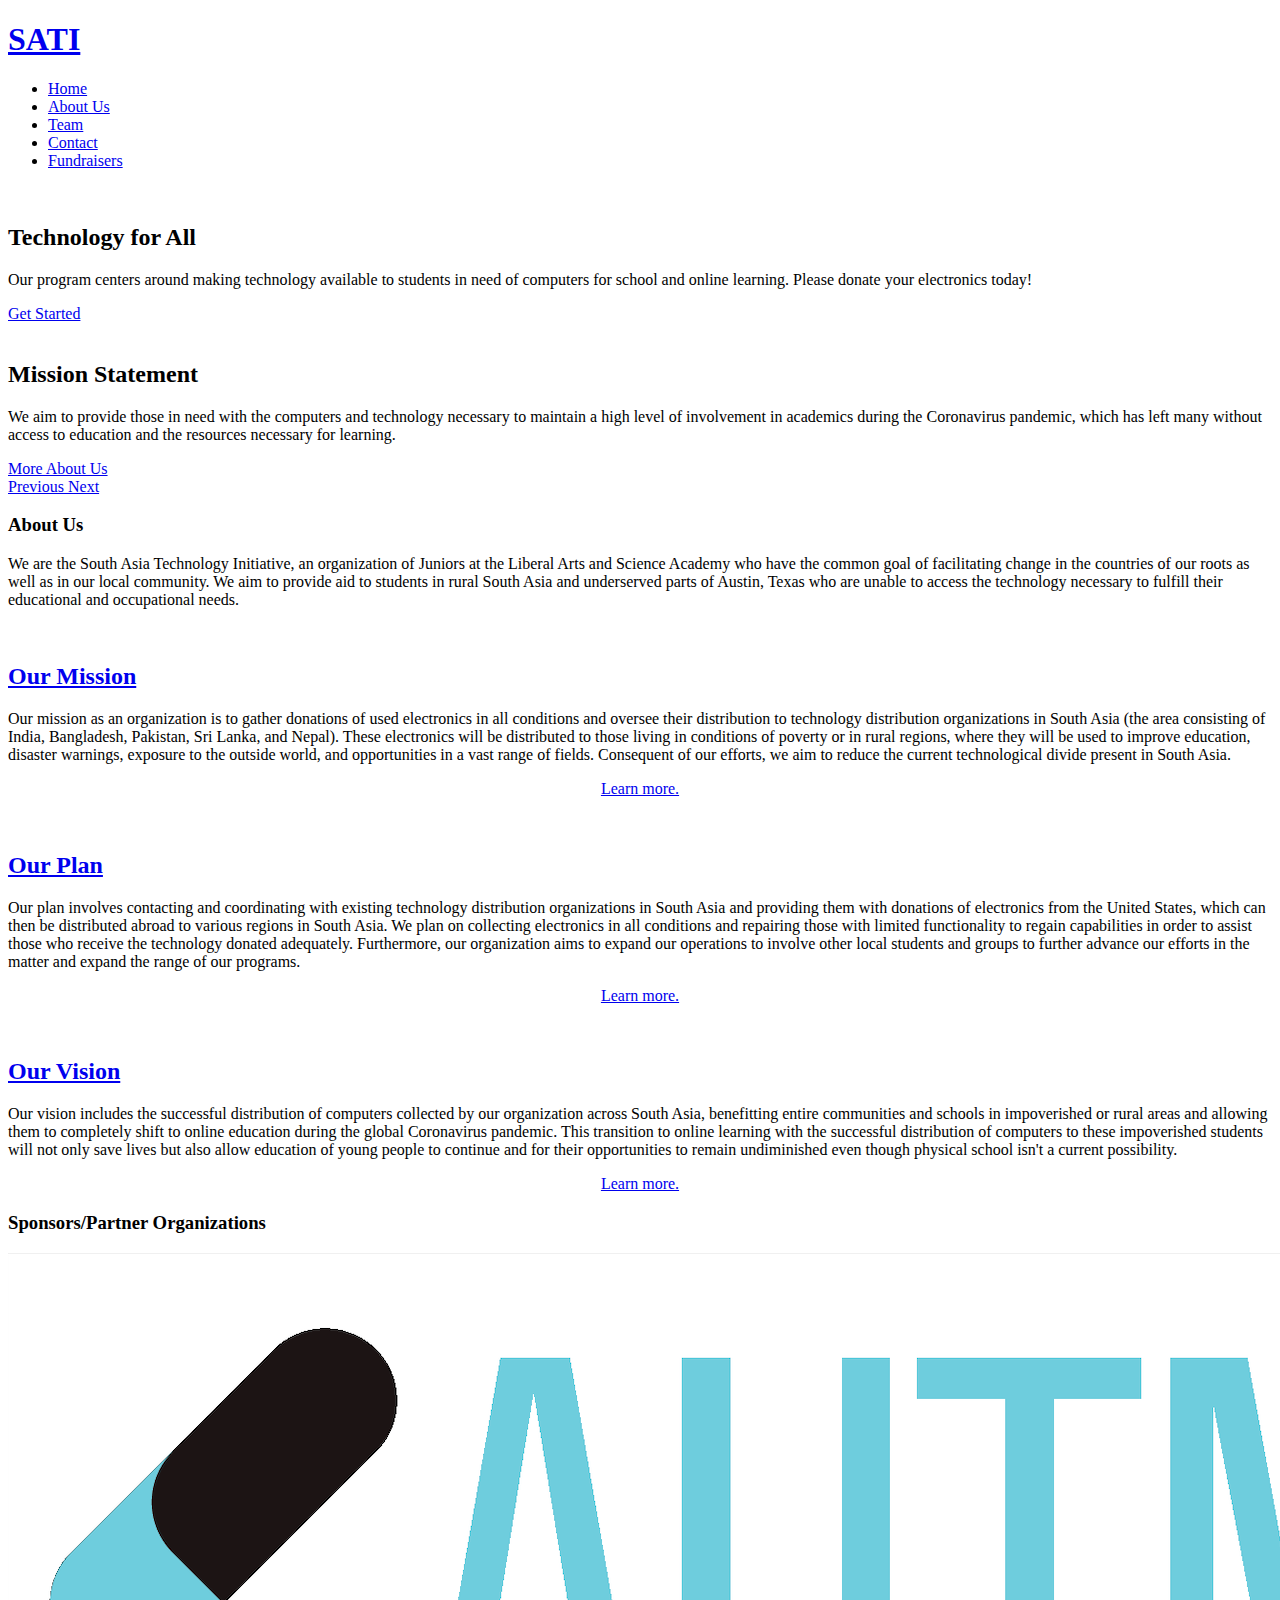
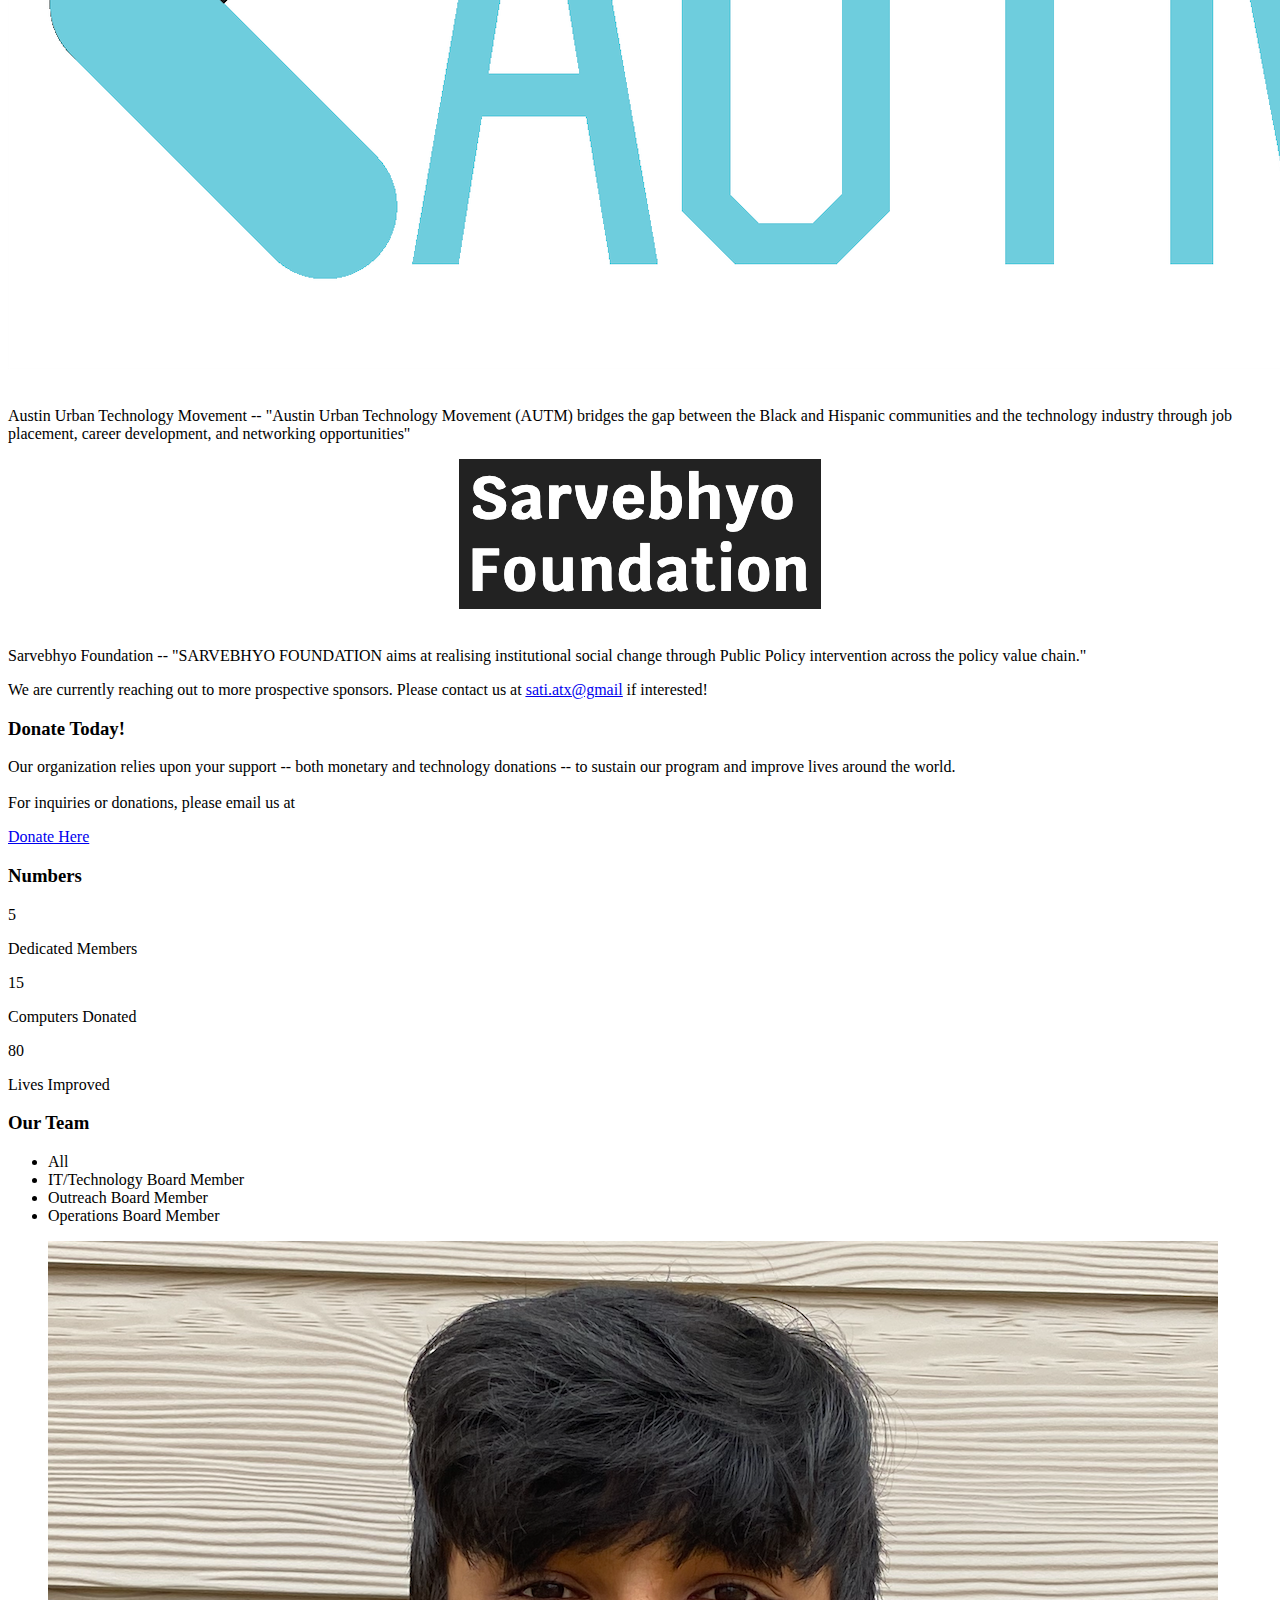
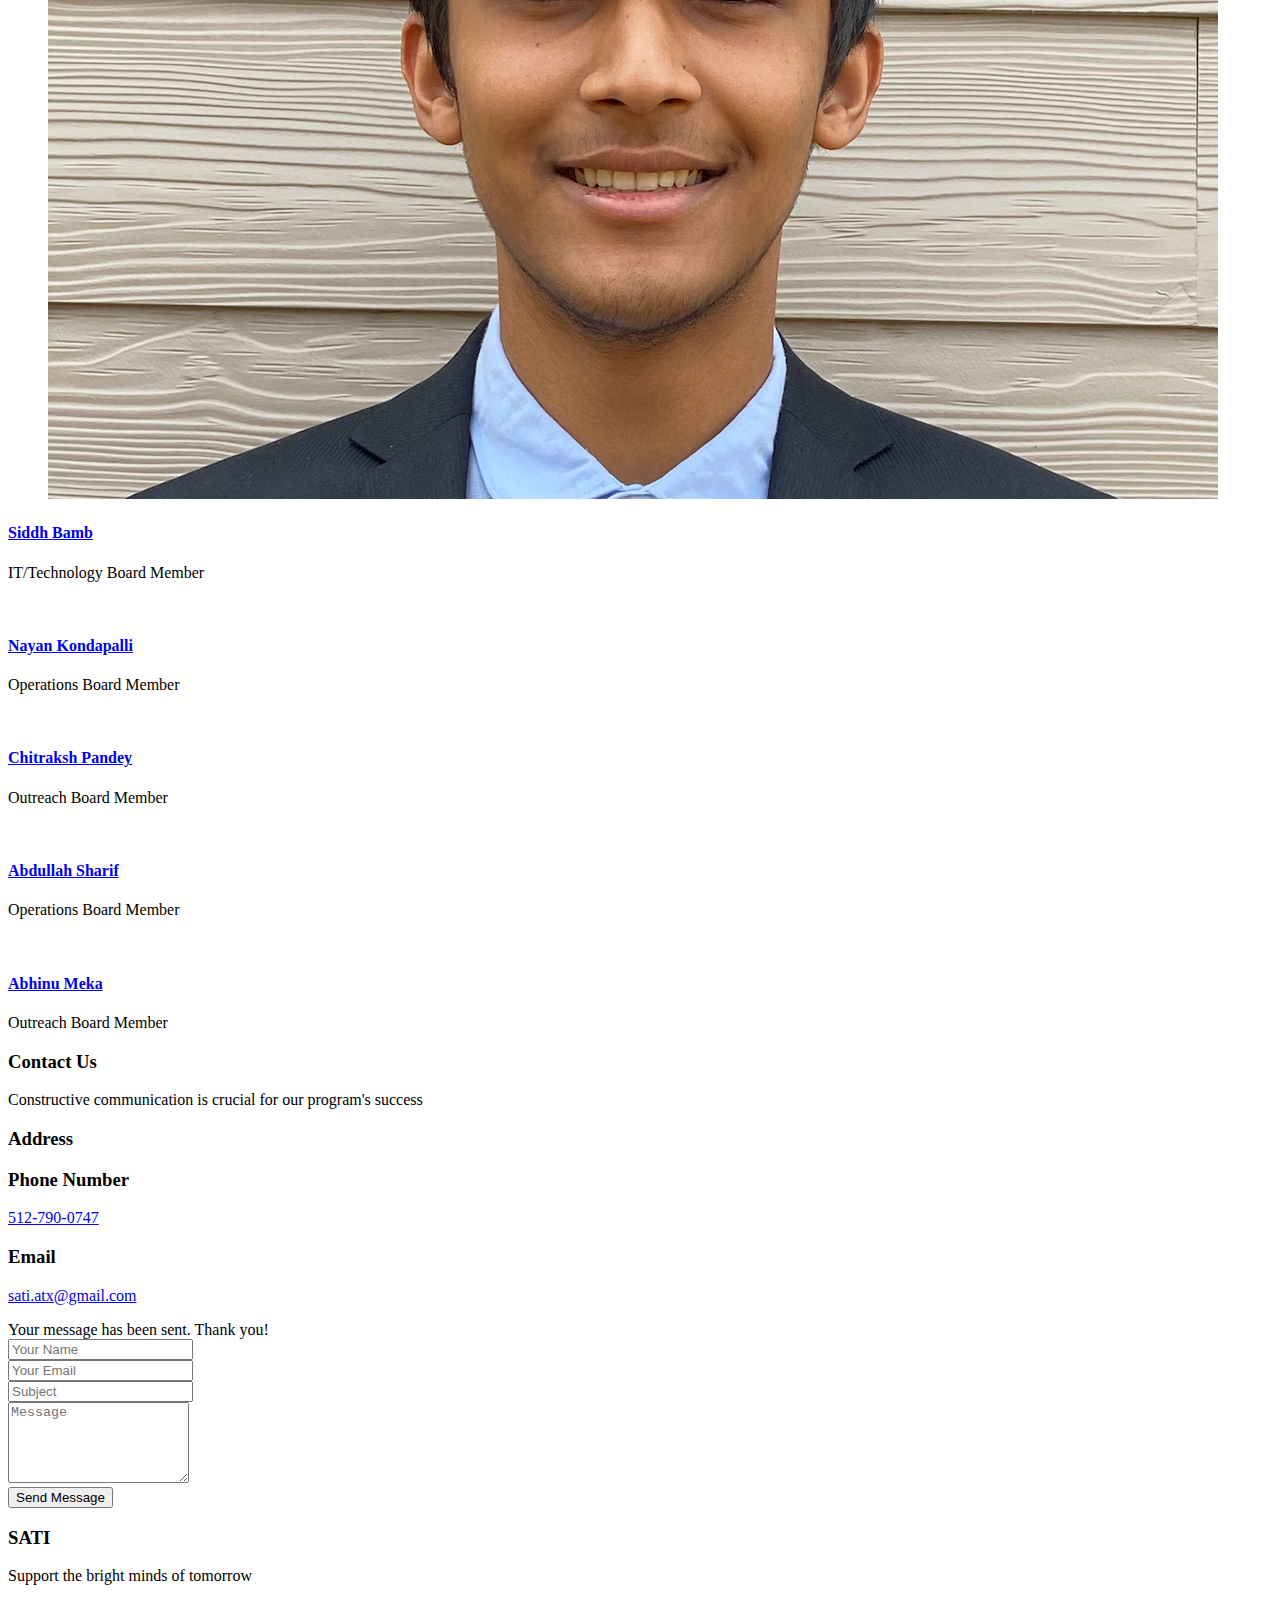
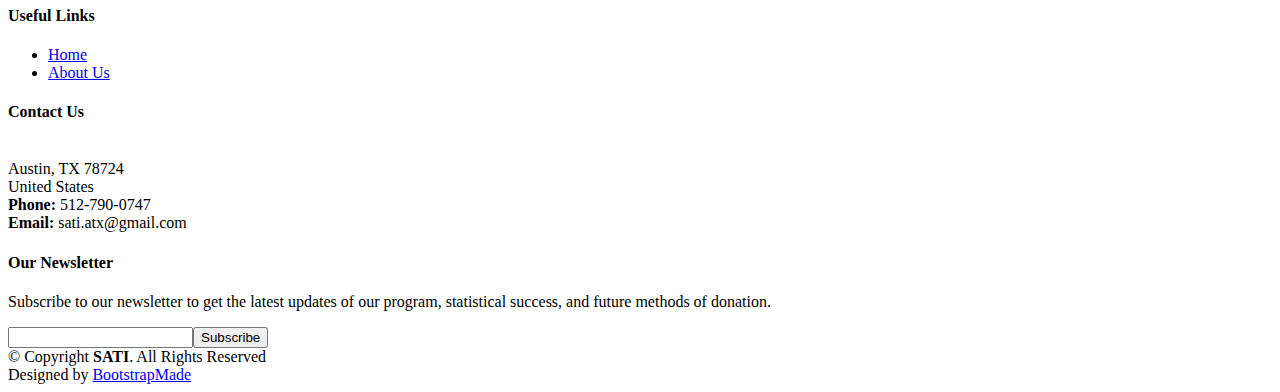
==== index.html @ 54a77b5e "Update index.html" ====
<!DOCTYPE html>
<html lang="en">
<head>
  <meta charset="utf-8">
  <title>SATI: Effective Altruism with Technology</title>
  <meta content="width=device-width, initial-scale=1.0" name="viewport">
  <meta content="" name="keywords">
  <meta content="" name="description">

  <!-- Favicons -->
  <link href="img/favicon.png" rel="icon">
  <link href="img/apple-touch-icon.png" rel="apple-touch-icon">

  <!-- Google Fonts -->
  <link href="https://fonts.googleapis.com/css?family=Open+Sans:300,300i,400,400i,700,700i|Montserrat:300,400,500,700" rel="stylesheet">

  <!-- Bootstrap CSS File -->
  <link href="lib/bootstrap/css/bootstrap.min.css" rel="stylesheet">

  <!-- Libraries CSS Files -->
  <link href="lib/font-awesome/css/font-awesome.min.css" rel="stylesheet">
  <link href="lib/animate/animate.min.css" rel="stylesheet">
  <link href="lib/ionicons/css/ionicons.min.css" rel="stylesheet">
  <link href="lib/owlcarousel/assets/owl.carousel.min.css" rel="stylesheet">
  <link href="lib/lightbox/css/lightbox.min.css" rel="stylesheet">

  <!-- Main Stylesheet File -->
  <link href="css/style.css" rel="stylesheet">

</head>

<body>

  <!--==========================
    Header
  ============================-->
  <header id="header">
    <div class="container-fluid">

      <div id="logo" class="pull-left">
        <h1><a href="#intro" class="scrollto">SATI</a></h1>
        <!-- <a href="#intro"><img src="img/logo.png" alt="" title="" /></a>-->
      </div>

      <nav id="nav-menu-container">
        <ul class="nav-menu">
          <li class="menu-active"><a href="index.html#intro">Home</a></li>
          <li><a href="index.html#about">About Us</a></li>
          <li><a href="index.html#portfolio">Team</a></li>
          <li><a href="index.html#contact">Contact</a></li>
		  <li><a href="fundraiser.html">Fundraisers</a></li>
        </ul>
      </nav><!-- #nav-menu-container -->
    </div>
  </header><!-- #header -->

  <!--==========================
    Intro Section
  ============================-->
  <section id="intro">
    <div class="intro-container">
      <div id="introCarousel" class="carousel  slide carousel-fade" data-ride="carousel">

        <ol class="carousel-indicators"></ol>

        <div class="carousel-inner" role="listbox">
		  
          <div class="carousel-item active">
            <div class="carousel-background"><img src="img/intro-carousel/1.jpg" alt=""></div>
            <div class="carousel-container">
              <div class="carousel-content">
                <h2>Technology for All</h2>
                <p>Our program centers around making technology available to students in need of computers for school and online learning. Please donate your electronics today!</p>
                <a href="#call-to-action" class="btn-get-started scrollto">Get Started</a>
              </div>
            </div>
          </div>
		  
         
          <div class="carousel-item">
            <div class="carousel-background"><img src="img/intro-carousel/2.jpg" alt=""></div>
            <div class="carousel-container">
              <div class="carousel-content">
                <h2>Mission Statement</h2>
                <p>We aim to provide those in need with the computers and technology necessary to maintain a high level of involvement in academics during the Coronavirus pandemic, which has left many without access to education and the resources necessary for learning.</p>
                <a href="#about" class="btn-get-started scrollto">More About Us</a>
              </div>
            </div>
          </div>
          
		  


        </div>

        <a class="carousel-control-prev" href="#introCarousel" role="button" data-slide="prev">
          <span class="carousel-control-prev-icon ion-chevron-left" aria-hidden="true"></span>
          <span class="sr-only">Previous</span>
        </a>

        <a class="carousel-control-next" href="#introCarousel" role="button" data-slide="next">
          <span class="carousel-control-next-icon ion-chevron-right" aria-hidden="true"></span>
          <span class="sr-only">Next</span>
        </a>

      </div>
    </div>
  </section><!-- #intro -->
  
  <!--==========================
    About Us Section
  ============================-->
  <section id="about">
    <div class="container">

      <header class="section-header">
        <h3>About Us</h3>
        <p>
		We are the South Asia Technology Initiative, an organization of Juniors at the Liberal Arts and Science Academy who have the common goal of facilitating change in the countries of our roots as well as in our local community. We aim to provide aid to students in rural South Asia and underserved parts of Austin, Texas who are unable to access the technology necessary to fulfill their educational and occupational needs.
        </p>
      </header>
	  
	 

      <div class="row about-cols">

        <div class="col-md-4 wow fadeInUp">
          <div class="about-col">
            <div class="img">
              <img src="img/WorldMap2.0.jpg" alt="" class="img-fluid">
              <div class="icon"><i class="ion-ios-speedometer-outline"></i></div>
            </div>
            <h2 class="title"><a href="#">Our Mission</a></h2>
            <p>
              Our mission as an organization is to gather donations of used electronics in all conditions and oversee their distribution to technology distribution organizations in South Asia (the area consisting of India, Bangladesh, Pakistan, Sri Lanka, and Nepal). These electronics will be distributed to those living in conditions of poverty or in rural regions, where they will be used to improve education, disaster warnings, exposure to the outside world, and opportunities in a vast range of fields. Consequent of our efforts, we aim to reduce the current technological divide present in South Asia. <br> <center><a href="#">Learn more.</a></center>
            </p>
          </div>
        </div>

        <div class="col-md-4 wow fadeInUp" data-wow-delay="0.1s">
          <div class="about-col">
            <div class="img">
              <img src="img/Compservice.jpg" alt="" class="img-fluid">
              <div class="icon"><i class="ion-ios-list-outline"></i></div>
            </div>
            <h2 class="title"><a href="#">Our Plan</a></h2>
            <p>
              Our plan involves contacting and coordinating with existing technology distribution organizations in South Asia and providing them with donations of electronics from the United States, which can then be distributed abroad to various regions in South Asia. We plan on collecting electronics in all conditions and repairing those with limited functionality to regain capabilities in order to assist those who receive the technology donated adequately. Furthermore, our organization aims to expand our operations to involve other local students and groups to further advance our efforts in the matter and expand the range of our programs. <br><center><a href="#">Learn more.</a></center>
            </p>
          </div>
        </div>

        <div class="col-md-4 wow fadeInUp" data-wow-delay="0.2s">
          <div class="about-col">
            <div class="img">
              <img src="img/Childrenwithcomputer.jpg" alt="" class="img-fluid">
              <div class="icon"><i class="ion-ios-eye-outline"></i></div>
            </div>
            <h2 class="title"><a href="#">Our Vision</a></h2>
            <p>
              Our vision includes the successful distribution of computers collected by our organization across South Asia, benefitting entire communities and schools in impoverished or rural areas and allowing them to completely shift to online education during the global Coronavirus pandemic. This transition to online learning with the successful distribution of computers to these impoverished students will not only save lives but also allow education of young people to continue and for their opportunities to remain undiminished even though physical school isn't a current possibility. <br><center><a href="#">Learn more.</a></center>
            </p>
          </div>
        </div>

      </div>

    </div>
  </section><!-- #about -->
  
    <!--==========================
      Services??? Section
    ============================-->
    <section id="services">
      <div class="container">

        <header class="section-header wow fadeInUp">
          <h3>Sponsors/Partner Organizations</h3>
		<a href="https://www.autmtx.org/"><center><img src="img/autm.png" alt="" class="img-fluid"></center></a>
		  <p><br>Austin Urban Technology Movement -- "Austin Urban Technology Movement (AUTM) bridges the gap between the Black and Hispanic communities and the technology industry through job placement, career development, and networking opportunities" <p>
		  
		<a href="https://sarvebhyo.org/"><center><img src="img/sarvebhyo.png" alt="" class="img-fluid"></center></a>
		  <p><br>Sarvebhyo Foundation -- "SARVEBHYO FOUNDATION aims at realising institutional social change through Public Policy intervention across the policy value chain." <p> 
			  
          <p>We are currently reaching out to more prospective sponsors. Please contact us at <a href="mailto:sati.atx@gmail.com" target="_blank"> <u>sati.atx@gmail</u></a> if interested!</p>
        </header>
	      </div>
	    </section>


    <!--==========================
      Call To Action Section
    ============================-->
    <section id="call-to-action" class="wow fadeIn">
      <div class="container text-center">
        <h3>Donate Today!</h3>
        <p> Our organization relies upon your support -- both monetary and technology donations -- to sustain our program and improve lives around the world.<br><br> For inquiries or donations, please email us at <a href="mailto:sati.atx@gmail.com" target="_blank" style="color:#FFFFFF";> <u>sati.atx@gmail</u></a></p>
        <a class="cta-btn" href="https://www.gofundme.com/f/send-electronics-to-developing-areas-in-south-asia" target="_blank">Donate Here</a>
      </div>
    </section><!-- #call-to-action -->

    <!--==========================
      Skills Section
    ============================-->
   <!-- <section id="skills">
      <div class="container">

        <header class="section-header">
          <h3>Our Skills</h3>
          <p>Specialties help drive our organization</p>
        </header>

        <div class="skills-content">

          <div class="progress">
            <div class="progress-bar bg-success" role="progressbar" aria-valuenow="100" aria-valuemin="0" aria-valuemax="100">
              <span class="skill">TBD<i class="val">100%</i></span>
            </div>
          </div>

          <div class="progress">
            <div class="progress-bar bg-info" role="progressbar" aria-valuenow="100" aria-valuemin="0" aria-valuemax="100">
              <span class="skill">TBD<i class="val">100%</i></span>
            </div>
          </div>

          <div class="progress">
            <div class="progress-bar bg-warning" role="progressbar" aria-valuenow="100" aria-valuemin="0" aria-valuemax="100">
              <span class="skill">TBD<i class="val">100%</i></span>
            </div>
          </div>

          <div class="progress">
            <div class="progress-bar bg-danger" role="progressbar" aria-valuenow="100" aria-valuemin="0" aria-valuemax="100">
              <span class="skill">TBD<i class="val">100%</i></span>
            </div>
          </div>

        </div>

      </div>
    </section> -->

    <!--==========================
      Facts Section
    ============================-->
    <section id="facts"  class="wow fadeIn">
      <div class="container">

        <header class="section-header">
          <h3>Numbers</h3>
        </header>

        <div class="row counters">

  				<div class="col-lg-4 col-6 text-center">
            <span data-toggle="counter-up">5</span>
            <p>Dedicated Members</p>
  				</div>

          <div class="col-lg-4 col-6 text-center">
            <span data-toggle="counter-up">15</span>
            <p>Computers Donated</p>
  				</div>

          <div class="col-lg-4 col-6 text-center">
            <span data-toggle="counter-up">80</span>
            <p>Lives Improved</p>
  				</div>

  			</div>
			
        <!--<div class="facts-img">
          <img src="img/facts-img.png" alt="" class="img-fluid">
        </div>-->

      </div>
    </section><!-- #facts -->
	
    <!--==========================
      Portfolio Section//POSSIBLY TEAM SECTION
    ============================-->
    	<section id="portfolio"   class="section-bg" >
      
      <div class="container">

        <header class="section-header">
          <h3 class="section-title">Our Team</h3>
        </header>

        <div class="row">
          <div class="col-lg-12">
            <ul id="portfolio-flters">
              <li data-filter="*" class="filter-active">All</li>
              <li data-filter=".filter-app">IT/Technology Board Member</li>
              <li data-filter=".filter-card">Outreach Board Member</li>
              <li data-filter=".filter-web">Operations Board Member</li>
            </ul>
          </div>
        </div>

        <div class="row portfolio-container">

          <div class="col-lg-4 col-md-6 portfolio-item filter-app wow fadeInUp">
            <div class="portfolio-wrap">
              <figure>
                <img src="img/siddhBamb.png" class="img-fluid" alt="Siddh Bamb">
                <a href="img/siddhBamb.png" data-lightbox="portfolio" data-title="App 1" class="link-preview" title="Preview"><i class="ion ion-eye"></i></a>
                <a href="#" class="link-details" title="More Details"><i class="ion ion-android-open"></i></a>
              </figure>

              <div class="portfolio-info">
                <h4><a href="#">Siddh Bamb</a></h4>
                <p>IT/Technology Board Member</p>
              </div>
            </div>
          </div>

          <div class="col-lg-4 col-md-6 portfolio-item filter-web wow fadeInUp" data-wow-delay="0.1s">
            <div class="portfolio-wrap">
              <figure>
                <img src="img/nayanKondapalli.jpg" class="img-fluid" alt="">
                <a href="img/nayanKondapalli.jpg" class="link-preview" data-lightbox="portfolio" data-title="Web 3" title="Preview"><i class="ion ion-eye"></i></a>
                <a href="#" class="link-details" title="More Details"><i class="ion ion-android-open"></i></a>
              </figure>

              <div class="portfolio-info">
                <h4><a href="#">Nayan Kondapalli</a></h4>
                <p>Operations Board Member</p>
              </div>
            </div>
          </div>

          <div class="col-lg-4 col-md-6 portfolio-item filter-card wow fadeInUp">
            <div class="portfolio-wrap">
              <figure>
                <img src="img/chitrakshPandey.jpg" class="img-fluid" alt="">
                <a href="img/chitrakshPandey.jpg" class="link-preview" data-lightbox="portfolio" data-title="Card 2" title="Preview"><i class="ion ion-eye"></i></a>
                <a href="#" class="link-details" title="More Details"><i class="ion ion-android-open"></i></a>
              </figure>

              <div class="portfolio-info">
                <h4><a href="#">Chitraksh Pandey</a></h4>
                <p>Outreach Board Member</p>
              </div>
            </div>
          </div>

          <div class="col-lg-4 col-md-6 portfolio-item filter-web wow fadeInUp" data-wow-delay="0.1s">
            <div class="portfolio-wrap">
              <figure>
                <img src="img/abdullahSharif.jpg" class="img-fluid" alt="">
                <a href="img/abdullahSharif.jpg" class="link-preview" data-lightbox="portfolio" data-title="Web 2" title="Preview"><i class="ion ion-eye"></i></a>
                <a href="#" class="link-details" title="More Details"><i class="ion ion-android-open"></i></a>
              </figure>

              <div class="portfolio-info">
                <h4><a href="#">Abdullah Sharif</a></h4>
                <p>Operations Board Member</p>
              </div>
            </div>
          </div>

          <div class="col-lg-4 col-md-6 portfolio-item filter-card wow fadeInUp">
            <div class="portfolio-wrap">
              <figure>
                <img src="img/abhinuMeka.jpg" class="img-fluid" alt="">
                <a href="img/abhinuMeka.jpg" class="link-preview" data-lightbox="portfolio" data-title="Card 1" title="Preview"><i class="ion ion-eye"></i></a>
                <a href="#" class="link-details" title="More Details"><i class="ion ion-android-open"></i></a>
              </figure>

              <div class="portfolio-info">
                <h4><a href="#">Abhinu Meka</a></h4>
                <p>Outreach Board Member</p>
              </div>
            </div>
          </div>

        </div>
        
      </div>
      
	</section><!-- #portfolio -->
	


    <!--==========================
      Team Section
    ============================-->
    <!-- <section id="team">
      <div class="container">
        <div class="section-header wow fadeInUp">
          <h3>Team</h3>
          <p>Since we already have a "our team" section, either get rid of this cause of redundancy or make it something like "meet the founders"? idk probably get rid of it.</p>
        </div>

        <div class="row">

          <div class="col-lg-3 col-md-6 wow fadeInUp">
            <div class="member">
              <img src="img/siddh.jpg" class="img-fluid" alt="">
              <div class="member-info">
                <div class="member-info-content">
                  <h4>Siddh Bamb</h4>
                  <span>Le Gamer Webmaster and IT Guy</span>
                  <div class="social">
                    <a href=""><i class="fa fa-twitter"></i></a>
                    <a href=""><i class="fa fa-facebook"></i></a>
                    <a href=""><i class="fa fa-google-plus"></i></a>
                    <a href=""><i class="fa fa-linkedin"></i></a>
                  </div>
                </div>
              </div>
            </div>
          </div>

          <div class="col-lg-3 col-md-6 wow fadeInUp" data-wow-delay="0.1s">
            <div class="member">
              <img src="img/bigbean.png" class="img-fluid" alt="">
              <div class="member-info">
                <div class="member-info-content">
                  <h4>Who dis? Issa Mr. Bean</h4>
                  <span>Professional Stick Man</span>
                  <div class="social">
                    <a href=""><i class="fa fa-twitter"></i></a>
                    <a href=""><i class="fa fa-facebook"></i></a>
                    <a href=""><i class="fa fa-google-plus"></i></a>
                    <a href=""><i class="fa fa-linkedin"></i></a>
                  </div>
                </div>
              </div>
            </div>
          </div>

          <div class="col-lg-3 col-md-6 wow fadeInUp" data-wow-delay="0.2s">
            <div class="member">
              <img src="img/Cheebis.jpg" class="img-fluid" alt="">
              <div class="member-info">
                <div class="member-info-content">
                  <h4>Mr. Cutie</h4>
                  <span>Mascot</span>
                  <div class="social">
                    <a href=""><i class="fa fa-twitter"></i></a>
                    <a href=""><i class="fa fa-facebook"></i></a>
                    <a href=""><i class="fa fa-google-plus"></i></a>
                    <a href=""><i class="fa fa-linkedin"></i></a>
                  </div>
                </div>
              </div>
            </div>
          </div>

          <div class="col-lg-3 col-md-6 wow fadeInUp" data-wow-delay="0.3s">
            <div class="member">
              <img src="img/abdude.png" class="img-fluid" alt="">
              <div class="member-info">
                <div class="member-info-content">
                  <h4>Abdude</h4>
                  <span>Cringe Coordinator</span>
                  <div class="social">
                    <a href=""><i class="fa fa-twitter"></i></a>
                    <a href=""><i class="fa fa-facebook"></i></a>
                    <a href=""><i class="fa fa-google-plus"></i></a>
                    <a href=""><i class="fa fa-linkedin"></i></a>
                  </div>
                </div>
              </div>
            </div>
          </div>

        </div>

      </div>
    </section><!-- #team -->

    <!--==========================
      Contact Section
    ============================-->
	
    <section id="contact" class="section-bg wow fadeInUp">
      <div class="container">

        <div class="section-header">
          <h3>Contact Us</h3>
          <p>Constructive communication is crucial for our program's success</p>
        </div>

        <div class="row contact-info">

          <div class="col-md-4">
            <div class="contact-address">
              <i class="ion-ios-location-outline"></i>
              <h3>Address</h3>
              <address></address>
            </div>
          </div>

          <div class="col-md-4">
            <div class="contact-phone">
              <i class="ion-ios-telephone-outline"></i>
              <h3>Phone Number</h3>
              <p><a href="tel:+5555555555">512-790-0747</a></p>
            </div>
          </div>

          <div class="col-md-4">
            <div class="contact-email">
              <i class="ion-ios-email-outline"></i>
              <h3>Email</h3>
              <p><a href="mailto:info@example.com">sati.atx@gmail.com</a></p>
            </div>
          </div>

        </div>

        <div class="form">
          <div id="sendmessage">Your message has been sent. Thank you!</div>
          <div id="errormessage"></div>
          <form action="mailto:satiatx@gmail.com" method="post" role="form" class="contactForm">
            <div class="form-row">
              <div class="form-group col-md-6">
                <input type="text" name="name" class="form-control" id="name" placeholder="Your Name" data-rule="minlen:4" data-msg="Please enter at least 4 characters" />
                <div class="validation"></div>
              </div>
              <div class="form-group col-md-6">
                <input type="email" class="form-control" name="email" id="email" placeholder="Your Email" data-rule="email" data-msg="Please enter a valid email" />
                <div class="validation"></div>
              </div>
            </div>
            <div class="form-group">
              <input type="text" class="form-control" name="subject" id="subject" placeholder="Subject" data-rule="minlen:4" data-msg="Please enter at least 8 characters of subject" />
              <div class="validation"></div>
            </div>
            <div class="form-group">
              <textarea class="form-control" name="message" rows="5" data-rule="required" data-msg="Please write something for us" placeholder="Message"></textarea>
              <div class="validation"></div>
            </div>
            <div class="text-center"><button type="submit">Send Message</button></div>
          </form>
        </div>

      </div>
    </section><!-- #contact -->

  </main>

  <!--==========================
    Footer
  ============================-->
  <footer id="footer">
    <div class="footer-top">
      <div class="container">
        <div class="row">

          <div class="col-lg-3 col-md-6 footer-info">
            <h3>SATI</h3>
            <p>Support the bright minds of tomorrow</p>
          </div>

         <div class="col-lg-3 col-md-6 footer-links">
           <h4>Useful Links</h4>
           <ul>
             <li><i class="ion-ios-arrow-right"></i> <a href="index.html#intro">Home</a></li>
             <li><i class="ion-ios-arrow-right"></i> <a href="index.html#about">About Us</a></li>
	 <!--<li><i class="ion-ios-arrow-right"></i> <a href="fundraiser.html">Chess Fundraiser</a></li>  -->
             <!--<li><i class="ion-ios-arrow-right"></i> <a href="#">Services</a></li>
             <li><i class="ion-ios-arrow-right"></i> <a href="#">Terms of service</a></li>
             <li><i class="ion-ios-arrow-right"></i> <a href="#">Privacy policy</a></li>-->
           </ul>
         </div>

          <div class="col-lg-3 col-md-6 footer-contact">
            <h4>Contact Us</h4>
            <p>
               <br>
              Austin, TX 78724<br>
              United States <br>
              <strong>Phone:</strong> 512-790-0747<br>
              <strong>Email:</strong> sati.atx@gmail.com<br>
            </p>

            <div class="social-links">
              <a href="#" class="twitter"><i class="fa fa-twitter"></i></a>
              <a href="#" class="facebook"><i class="fa fa-facebook"></i></a>
              <a href="#" class="instagram"><i class="fa fa-instagram"></i></a>
              <a href="#" class="google-plus"><i class="fa fa-google-plus"></i></a>
              <a href="#" class="linkedin"><i class="fa fa-linkedin"></i></a>
            </div>

          </div>

          <div class="col-lg-3 col-md-6 footer-newsletter">
            <h4>Our Newsletter</h4>
            <p>Subscribe to our newsletter to get the latest updates of our program, statistical success, and future methods of donation.</p>
            <form action="" method="post">
              <input type="email" name="email"><input type="submit"  value="Subscribe">
            </form>
          </div>

        </div>
      </div>
    </div>

    <div class="container">
      <div class="copyright">
        &copy; Copyright <strong>SATI</strong>. All Rights Reserved
      </div>
      <div class="credits">
        Designed by <a href="https://bootstrapmade.com/">BootstrapMade</a>
      </div>
    </div>
  </footer><!-- #footer -->
  
  
  
  <a href="#" class="back-to-top"><i class="fa fa-chevron-up"></i></a>
  <!-- Preloader js thingie below -->
 <div id="preloader"></div>

  <!-- JavaScript Libraries -->
  <script src="lib/jquery/jquery.min.js"></script>
  <script src="lib/jquery/jquery-migrate.min.js"></script>
  <script src="lib/bootstrap/js/bootstrap.bundle.min.js"></script>
  <script src="lib/easing/easing.min.js"></script>
  <script src="lib/superfish/hoverIntent.js"></script>
  <script src="lib/superfish/superfish.min.js"></script>
  <script src="lib/wow/wow.min.js"></script>
  <script src="lib/waypoints/waypoints.min.js"></script>
  <script src="lib/counterup/counterup.min.js"></script>
  <script src="lib/owlcarousel/owl.carousel.min.js"></script>
  <script src="lib/isotope/isotope.pkgd.min.js"></script>
  <script src="lib/lightbox/js/lightbox.min.js"></script>
  <script src="lib/touchSwipe/jquery.touchSwipe.min.js"></script>
  <!-- Contact Form JavaScript File -->
  <script src="contactform/contactform.js"></script>

  <!-- Template Main Javascript File -->
  <script src="js/main.js"></script>

</body>
</html>
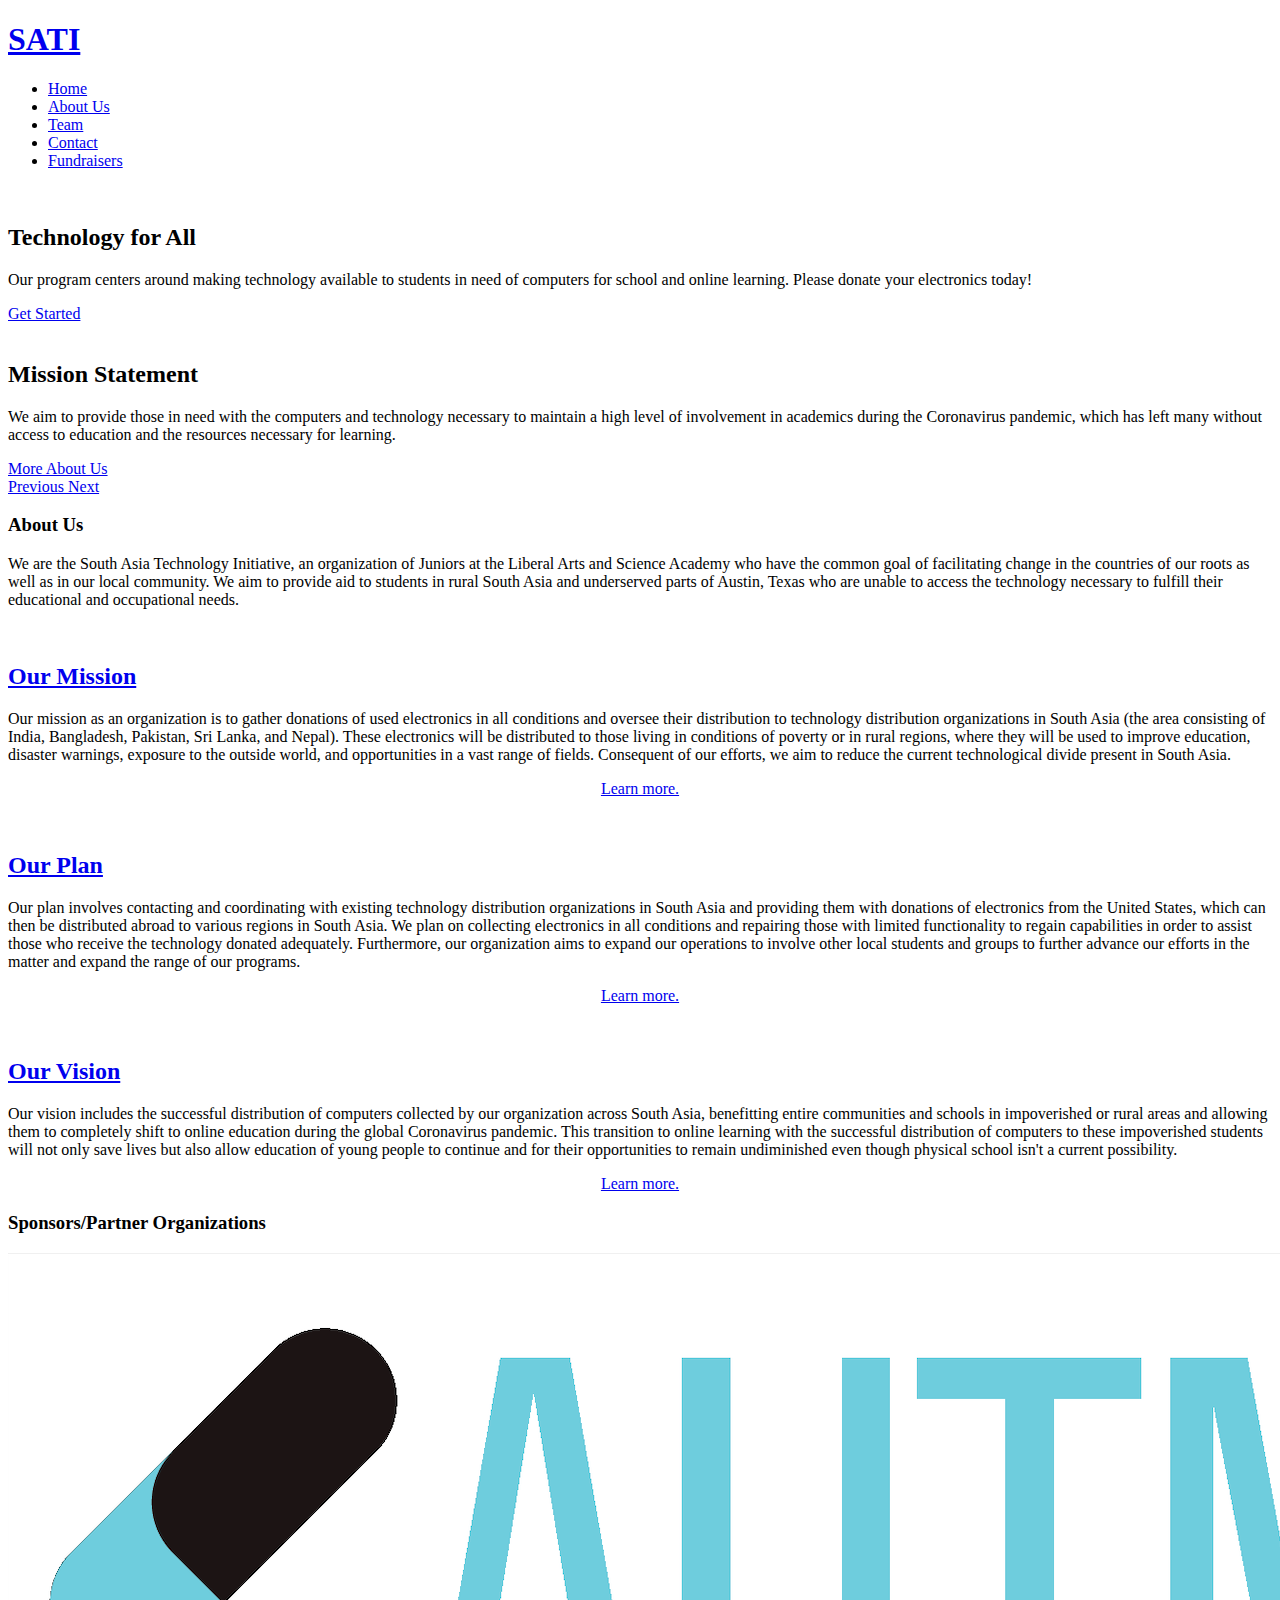
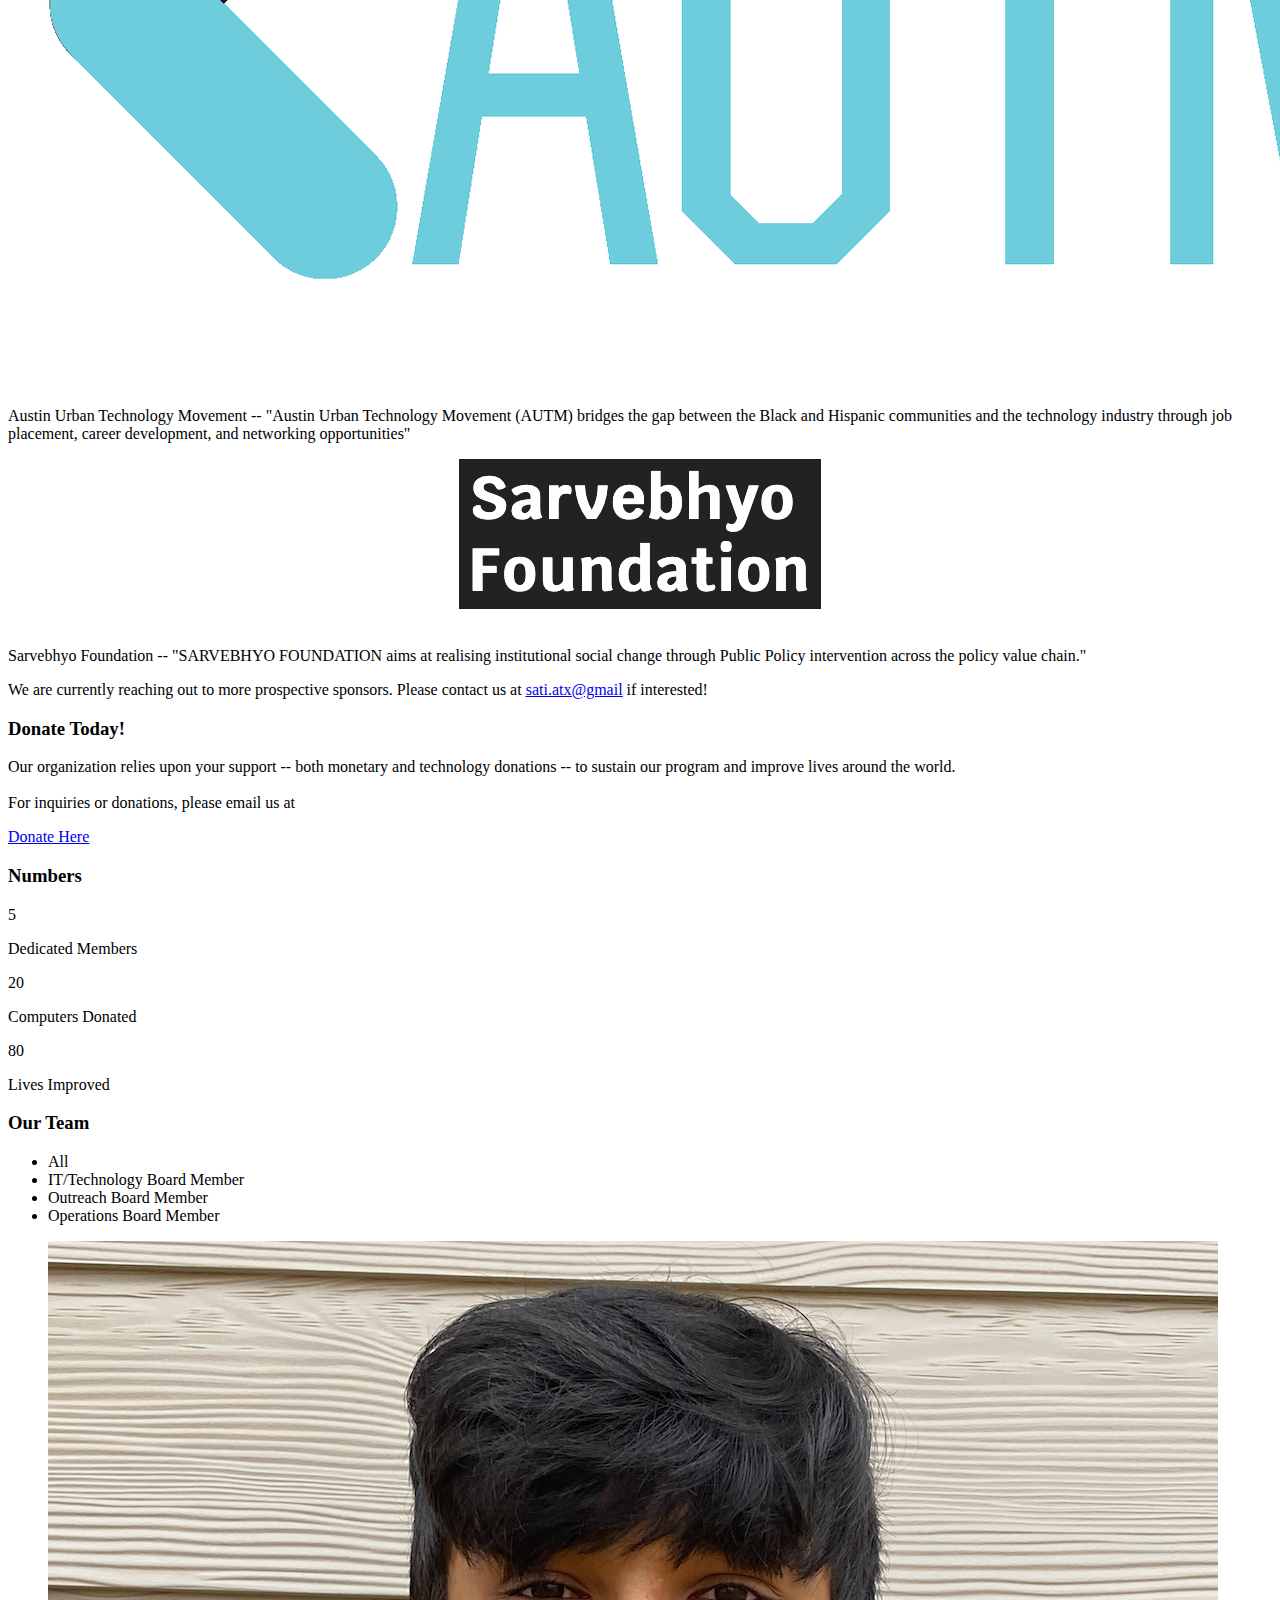
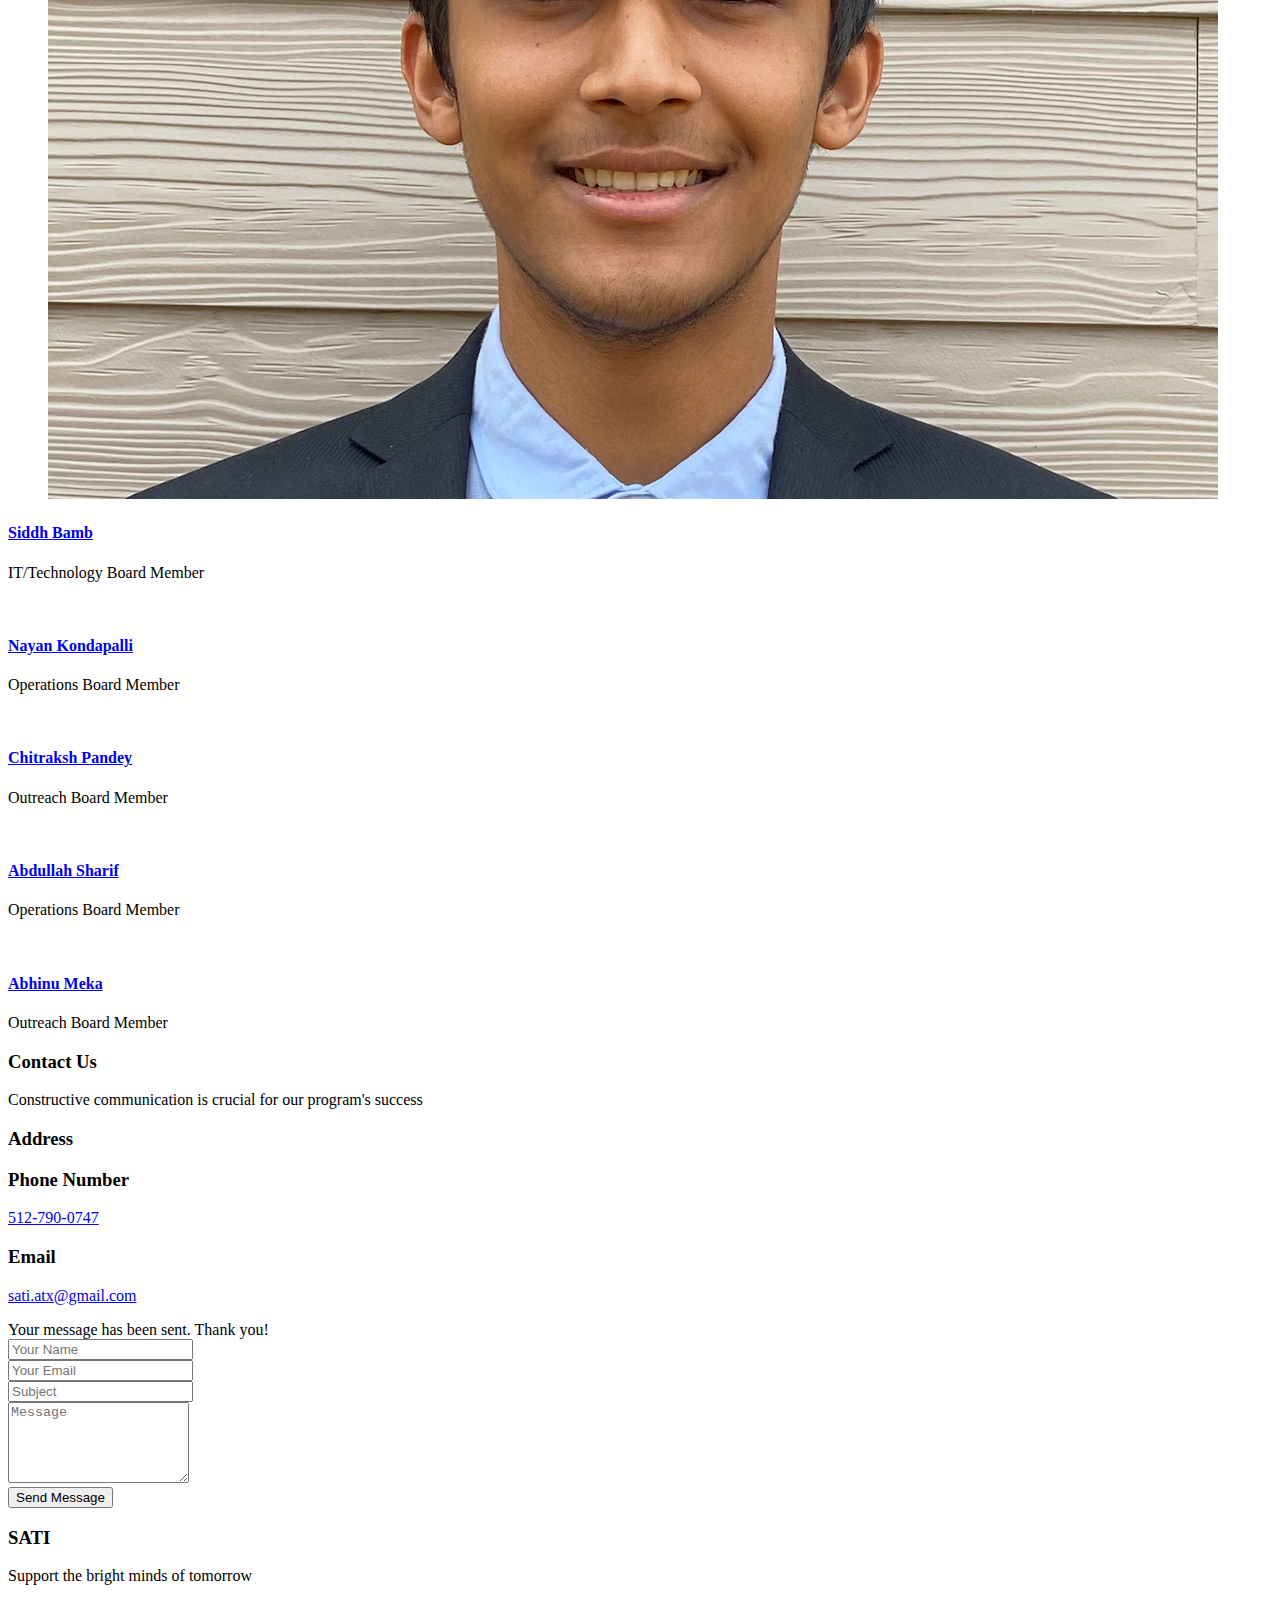
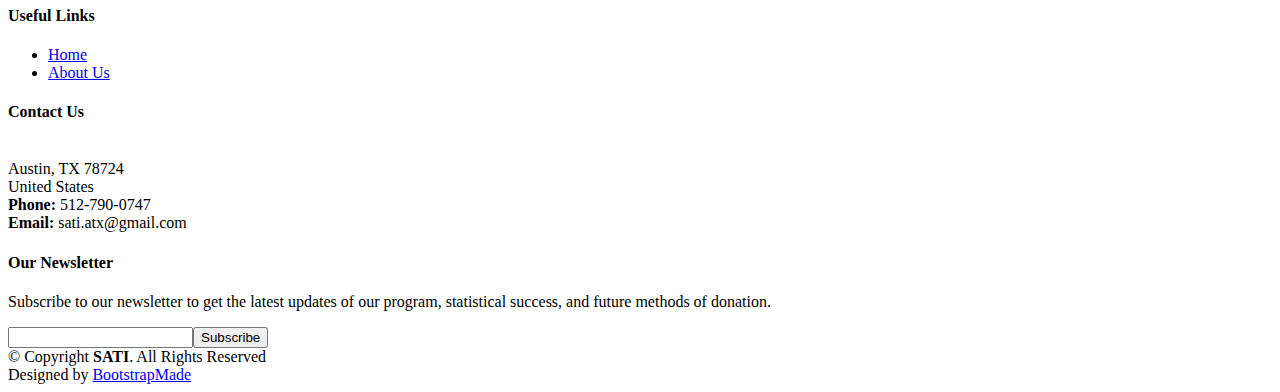
==== commit 1c5c1334: "Update index.html" ====
--- a/index.html
+++ b/index.html
@@ -259,7 +259,7 @@
   				</div>
 
           <div class="col-lg-4 col-6 text-center">
-            <span data-toggle="counter-up">15</span>
+            <span data-toggle="counter-up">20</span>
             <p>Computers Donated</p>
   				</div>
 
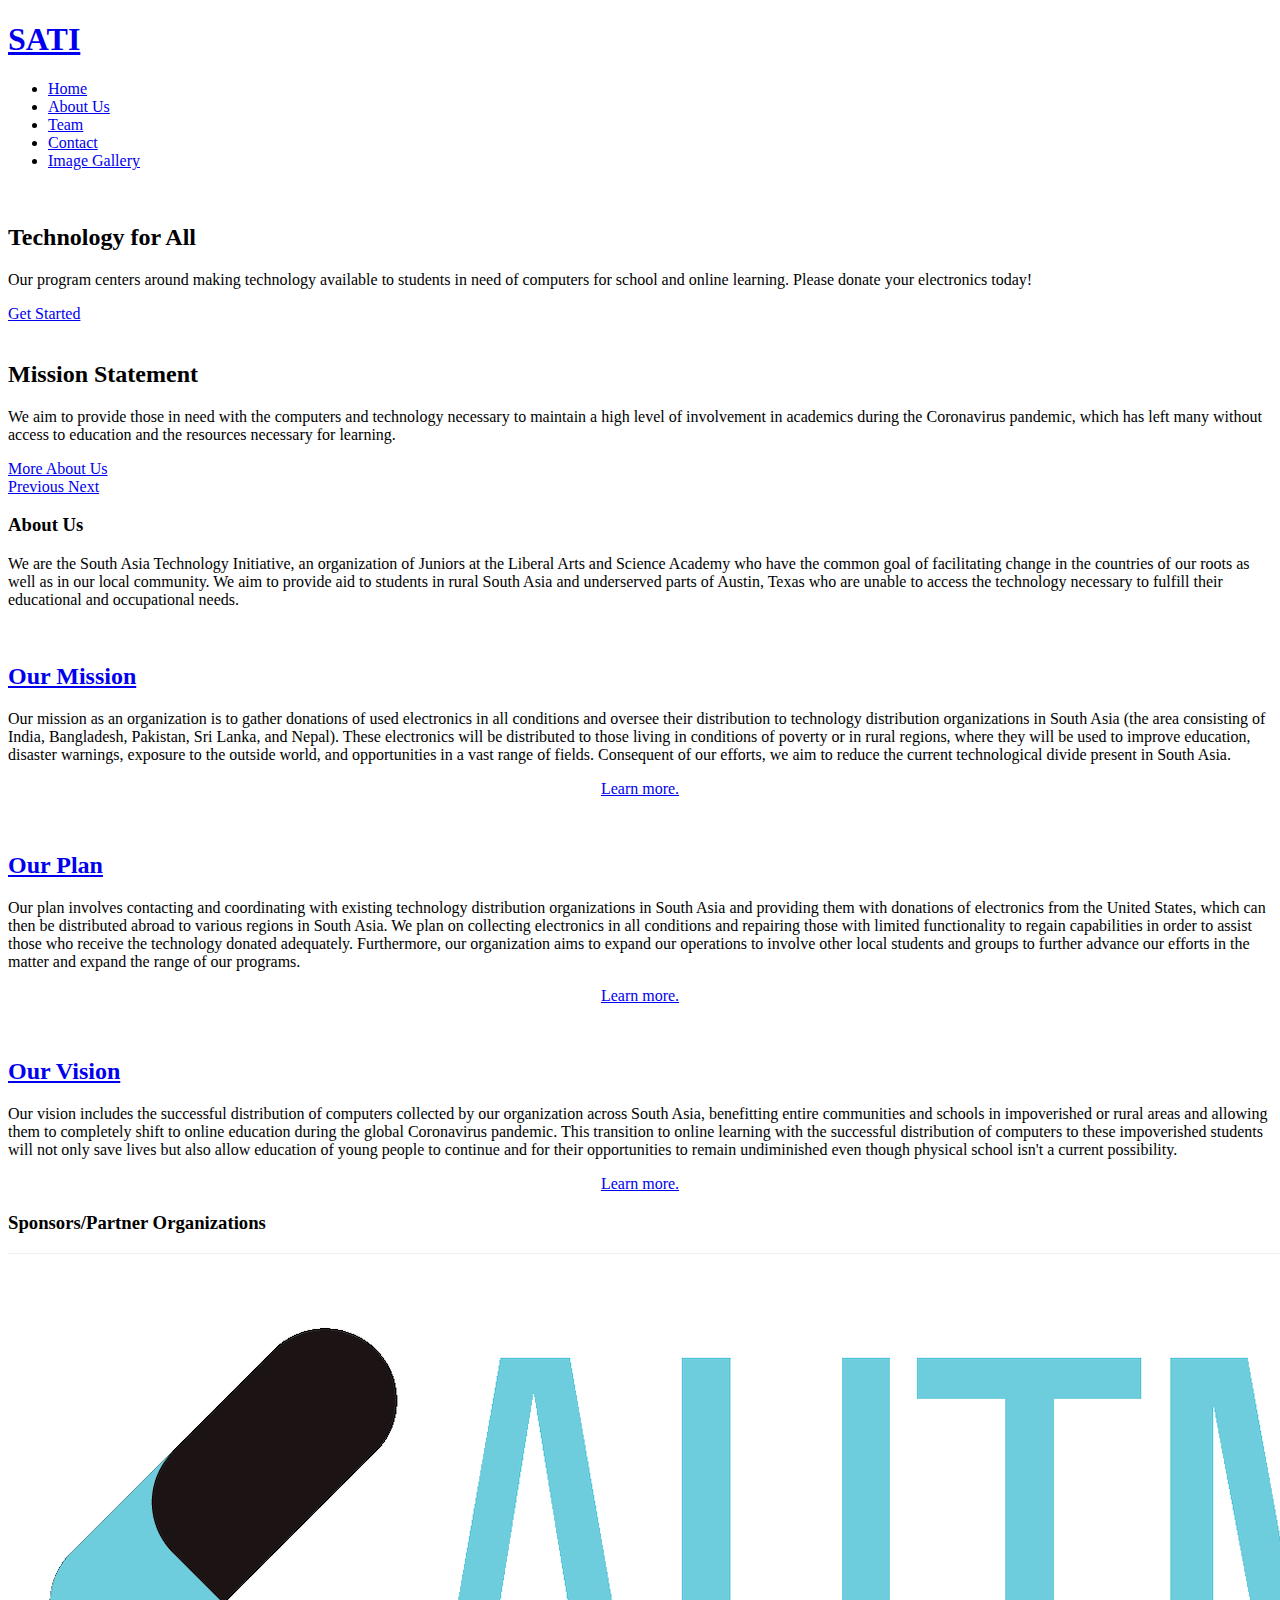
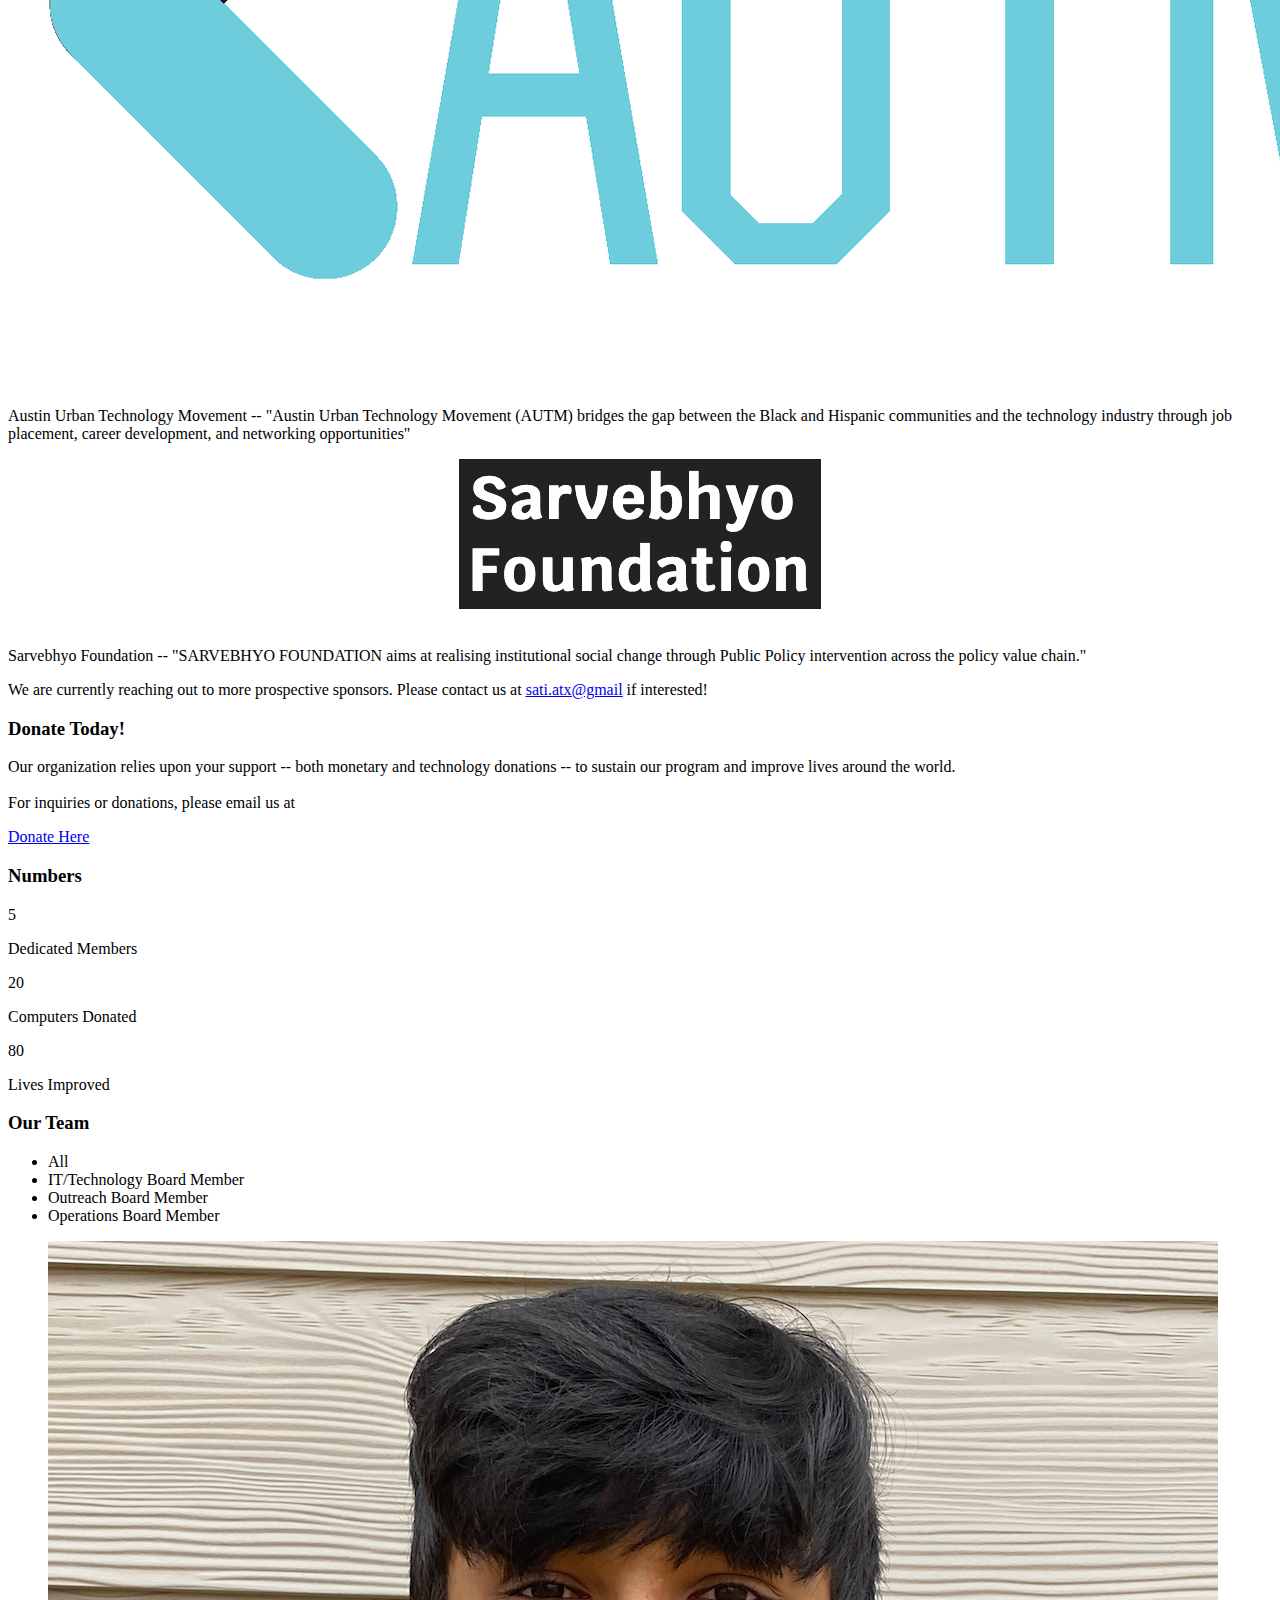
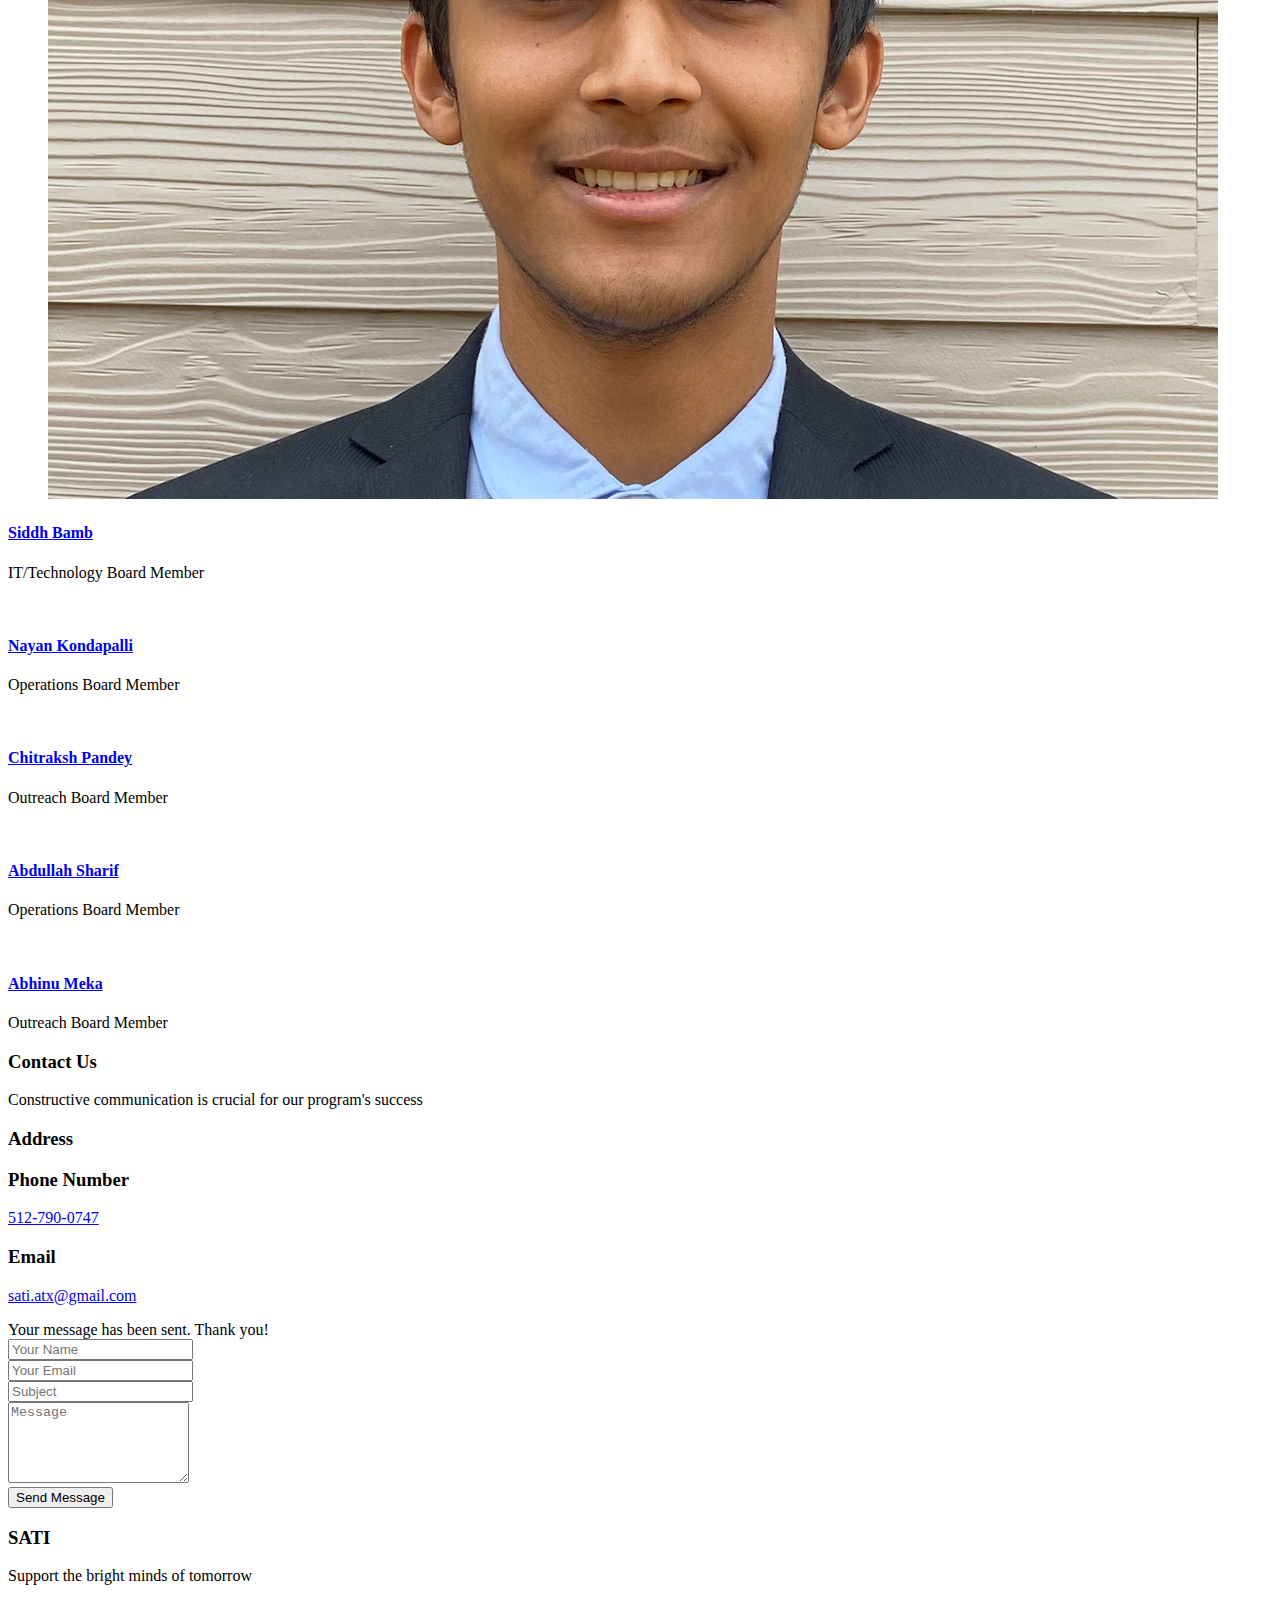
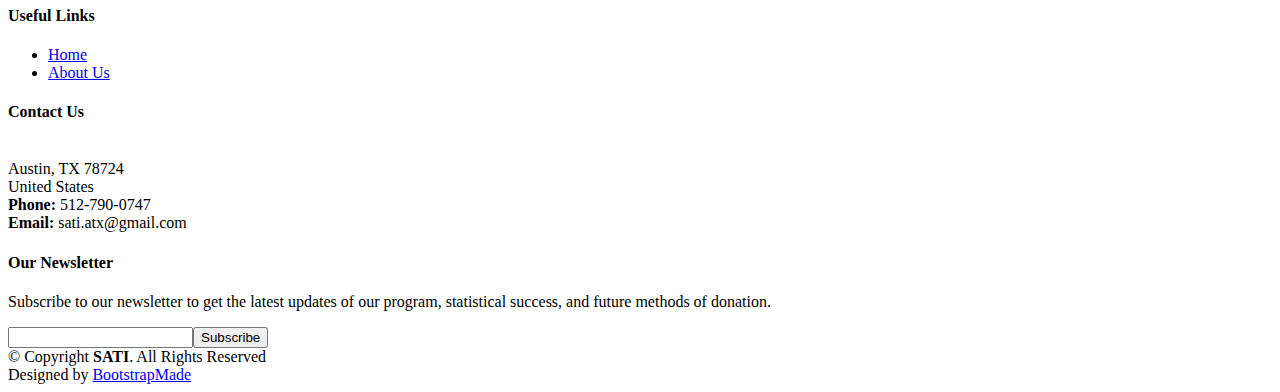
==== commit d256dc37: "Update index.html" ====
--- a/index.html
+++ b/index.html
@@ -48,7 +48,7 @@
           <li><a href="index.html#about">About Us</a></li>
           <li><a href="index.html#portfolio">Team</a></li>
           <li><a href="index.html#contact">Contact</a></li>
-		  <li><a href="fundraiser.html">Fundraisers</a></li>
+		  <li><a href="fundraiser.html">Image Gallery</a></li>
         </ul>
       </nav><!-- #nav-menu-container -->
     </div>
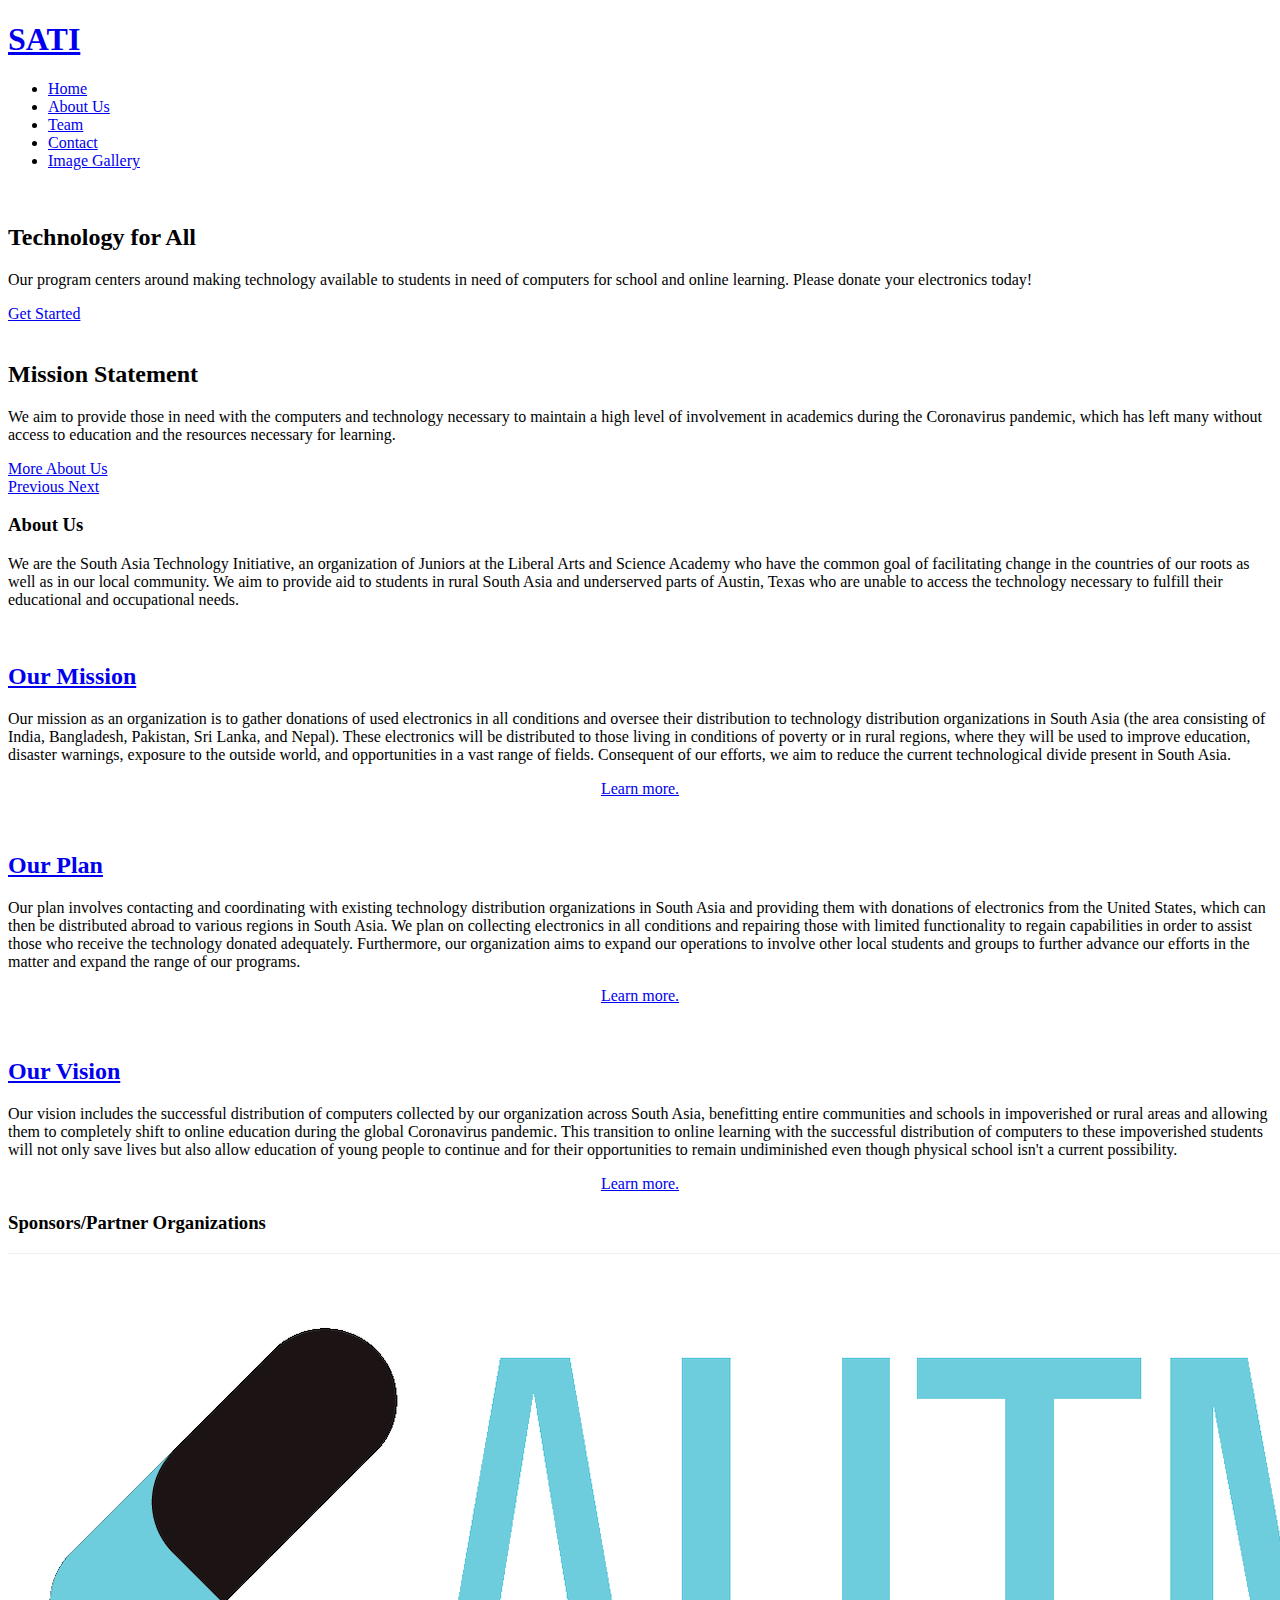
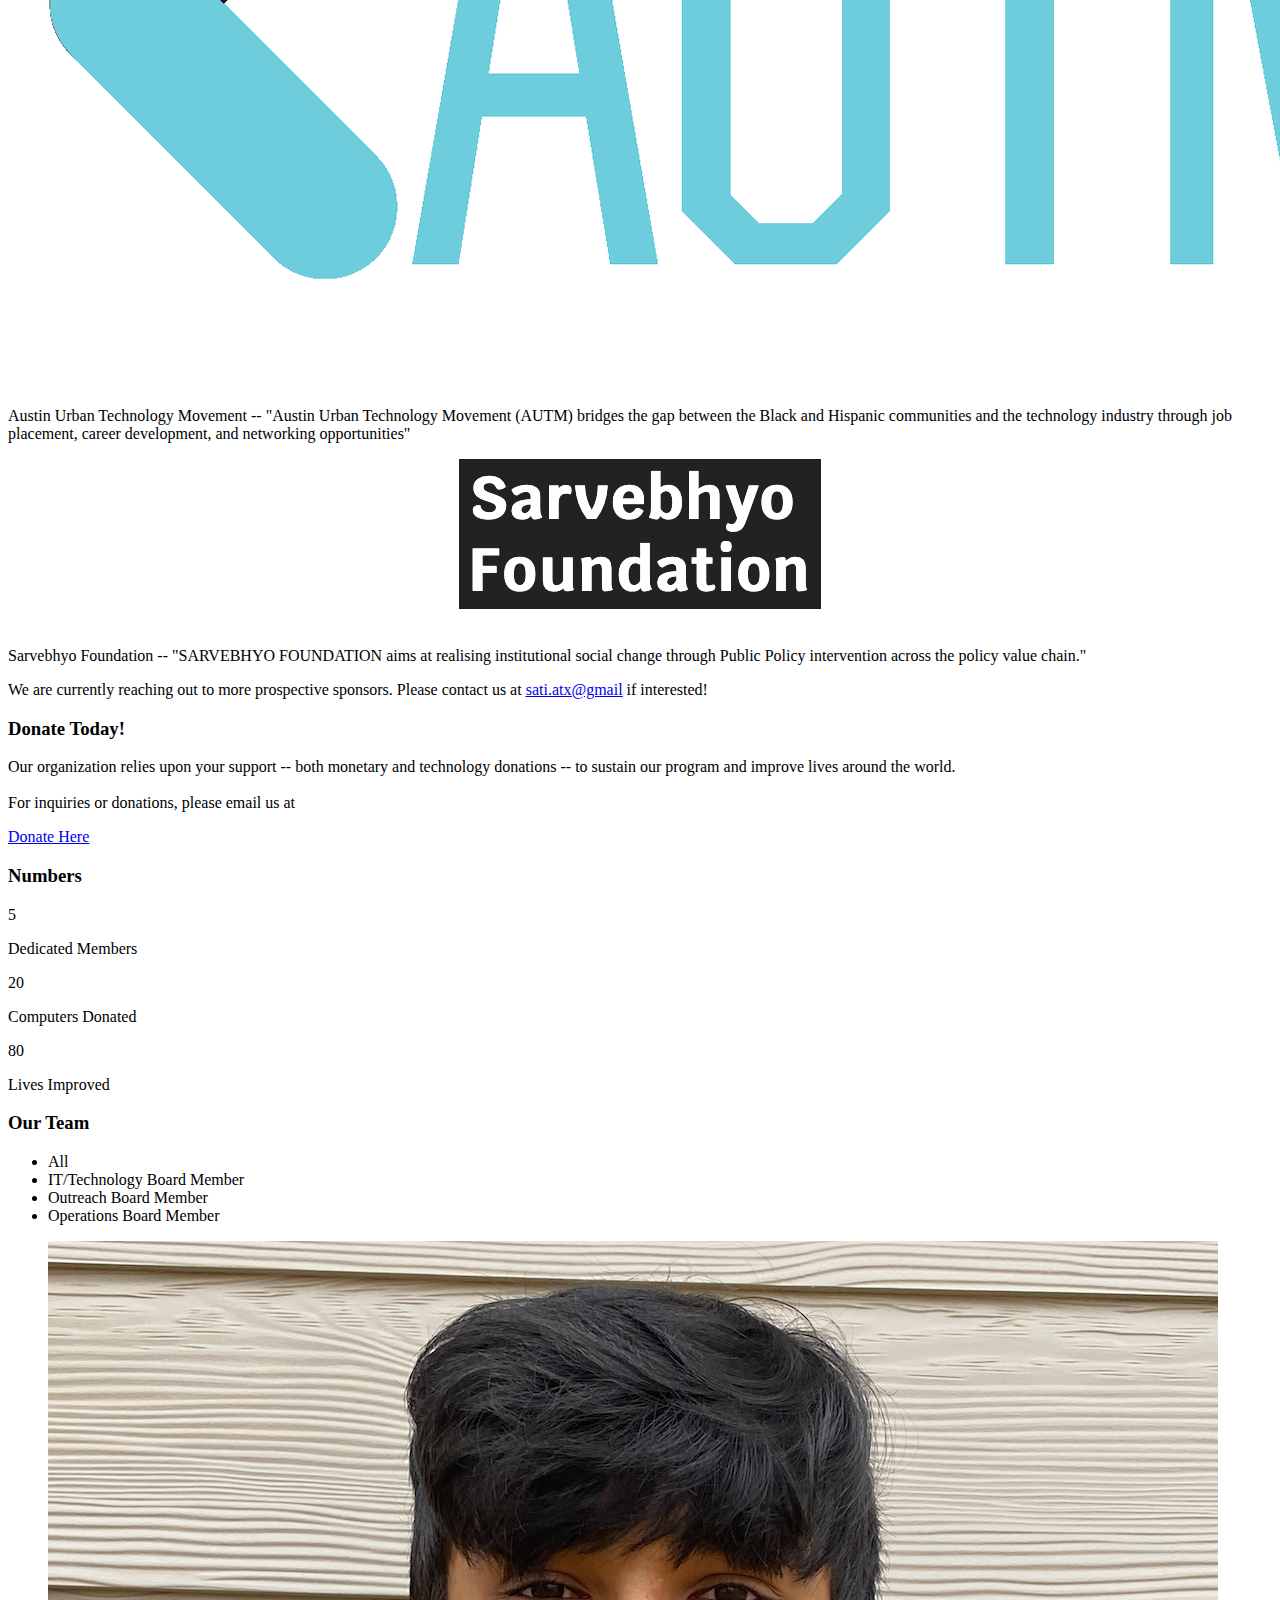
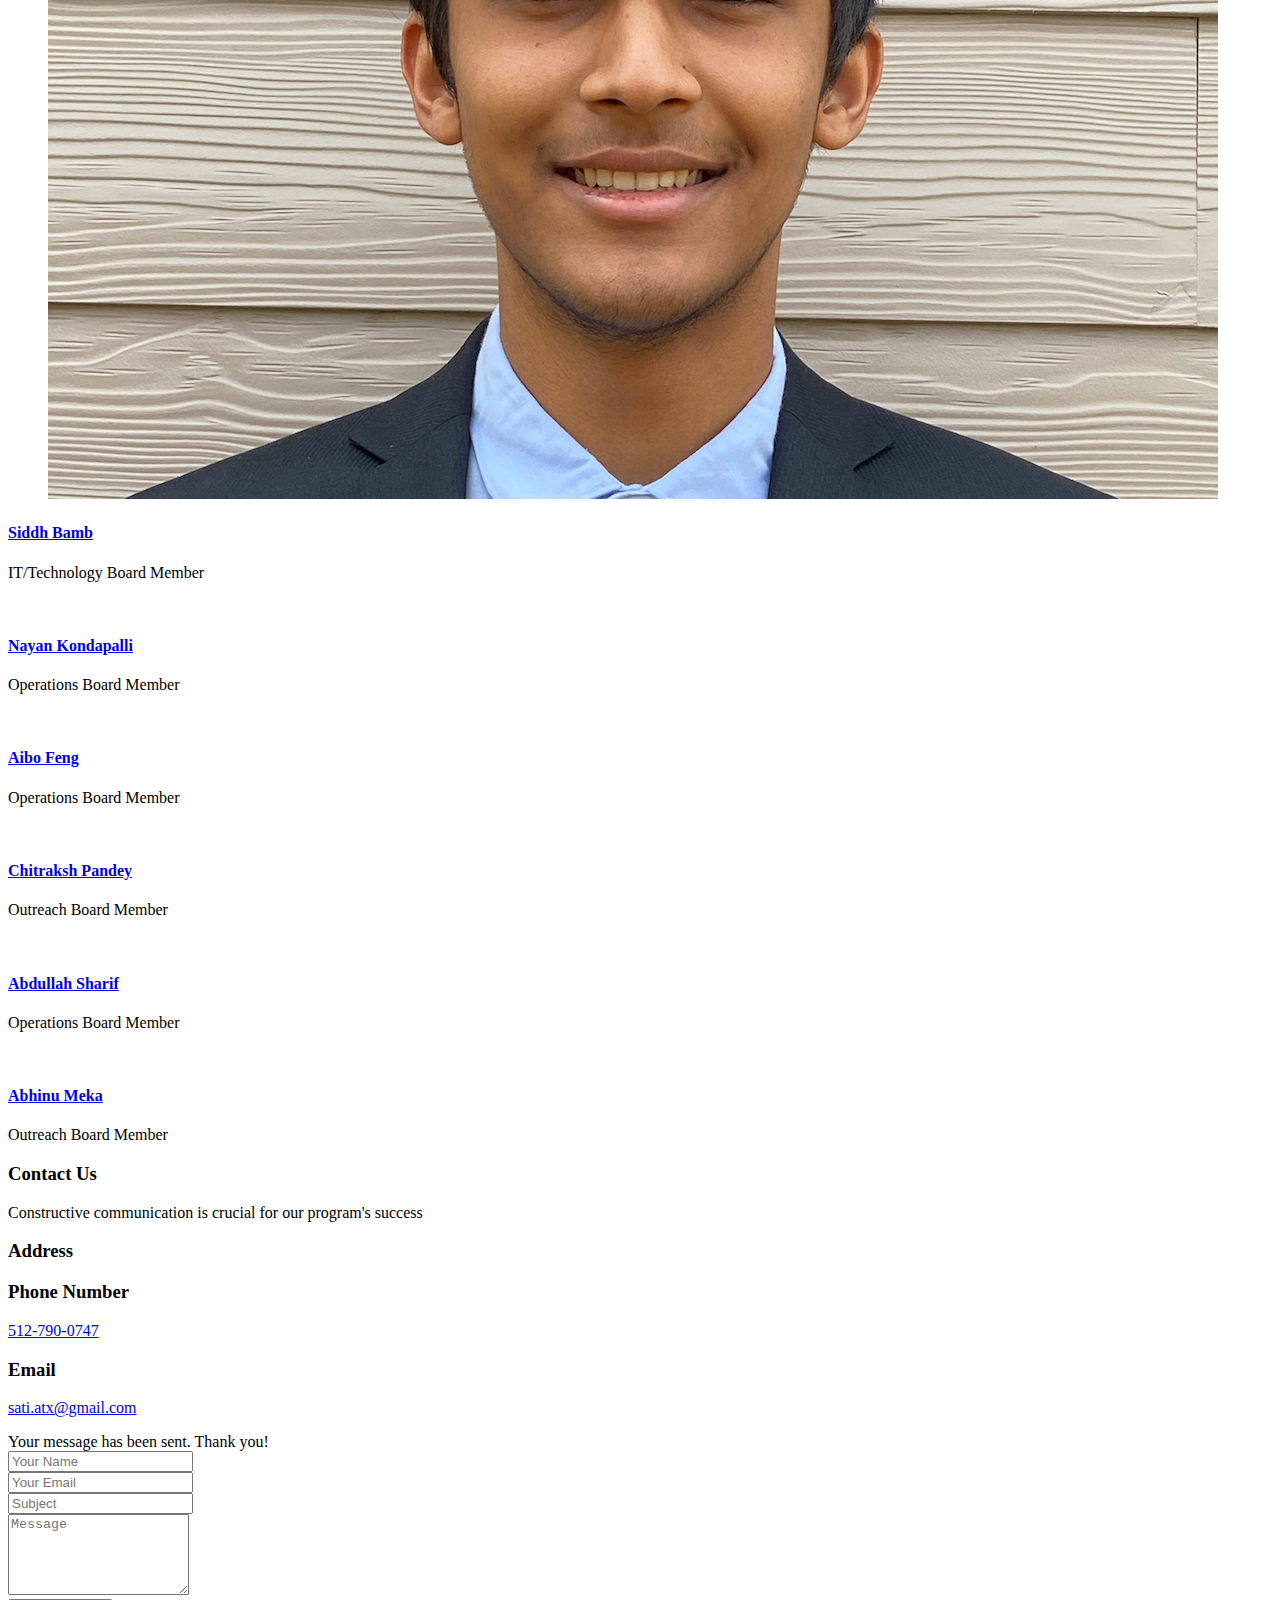
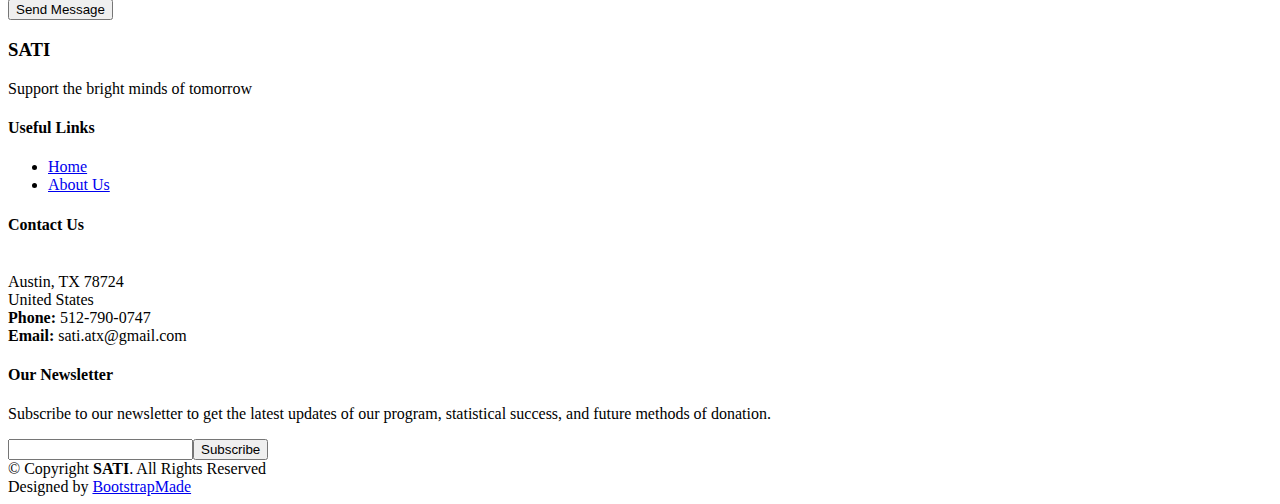
==== commit 60bcca00: "Update index.html" ====
--- a/index.html
+++ b/index.html
@@ -326,6 +326,21 @@
 
               <div class="portfolio-info">
                 <h4><a href="#">Nayan Kondapalli</a></h4>
+                <p>Operations Board Member</p>
+              </div>
+            </div>
+          </div>
+		
+	<div class="col-lg-4 col-md-6 portfolio-item filter-web wow fadeInUp" data-wow-delay="0.1s">
+            <div class="portfolio-wrap">
+              <figure>
+                <img src="img/aiboFeng.jpg" class="img-fluid" alt="">
+                <a href="img/aiboFeng.jpg" class="link-preview" data-lightbox="portfolio" data-title="Web 3" title="Preview"><i class="ion ion-eye"></i></a>
+                <a href="#" class="link-details" title="More Details"><i class="ion ion-android-open"></i></a>
+              </figure>
+
+              <div class="portfolio-info">
+                <h4><a href="#">Aibo Feng</a></h4>
                 <p>Operations Board Member</p>
               </div>
             </div>
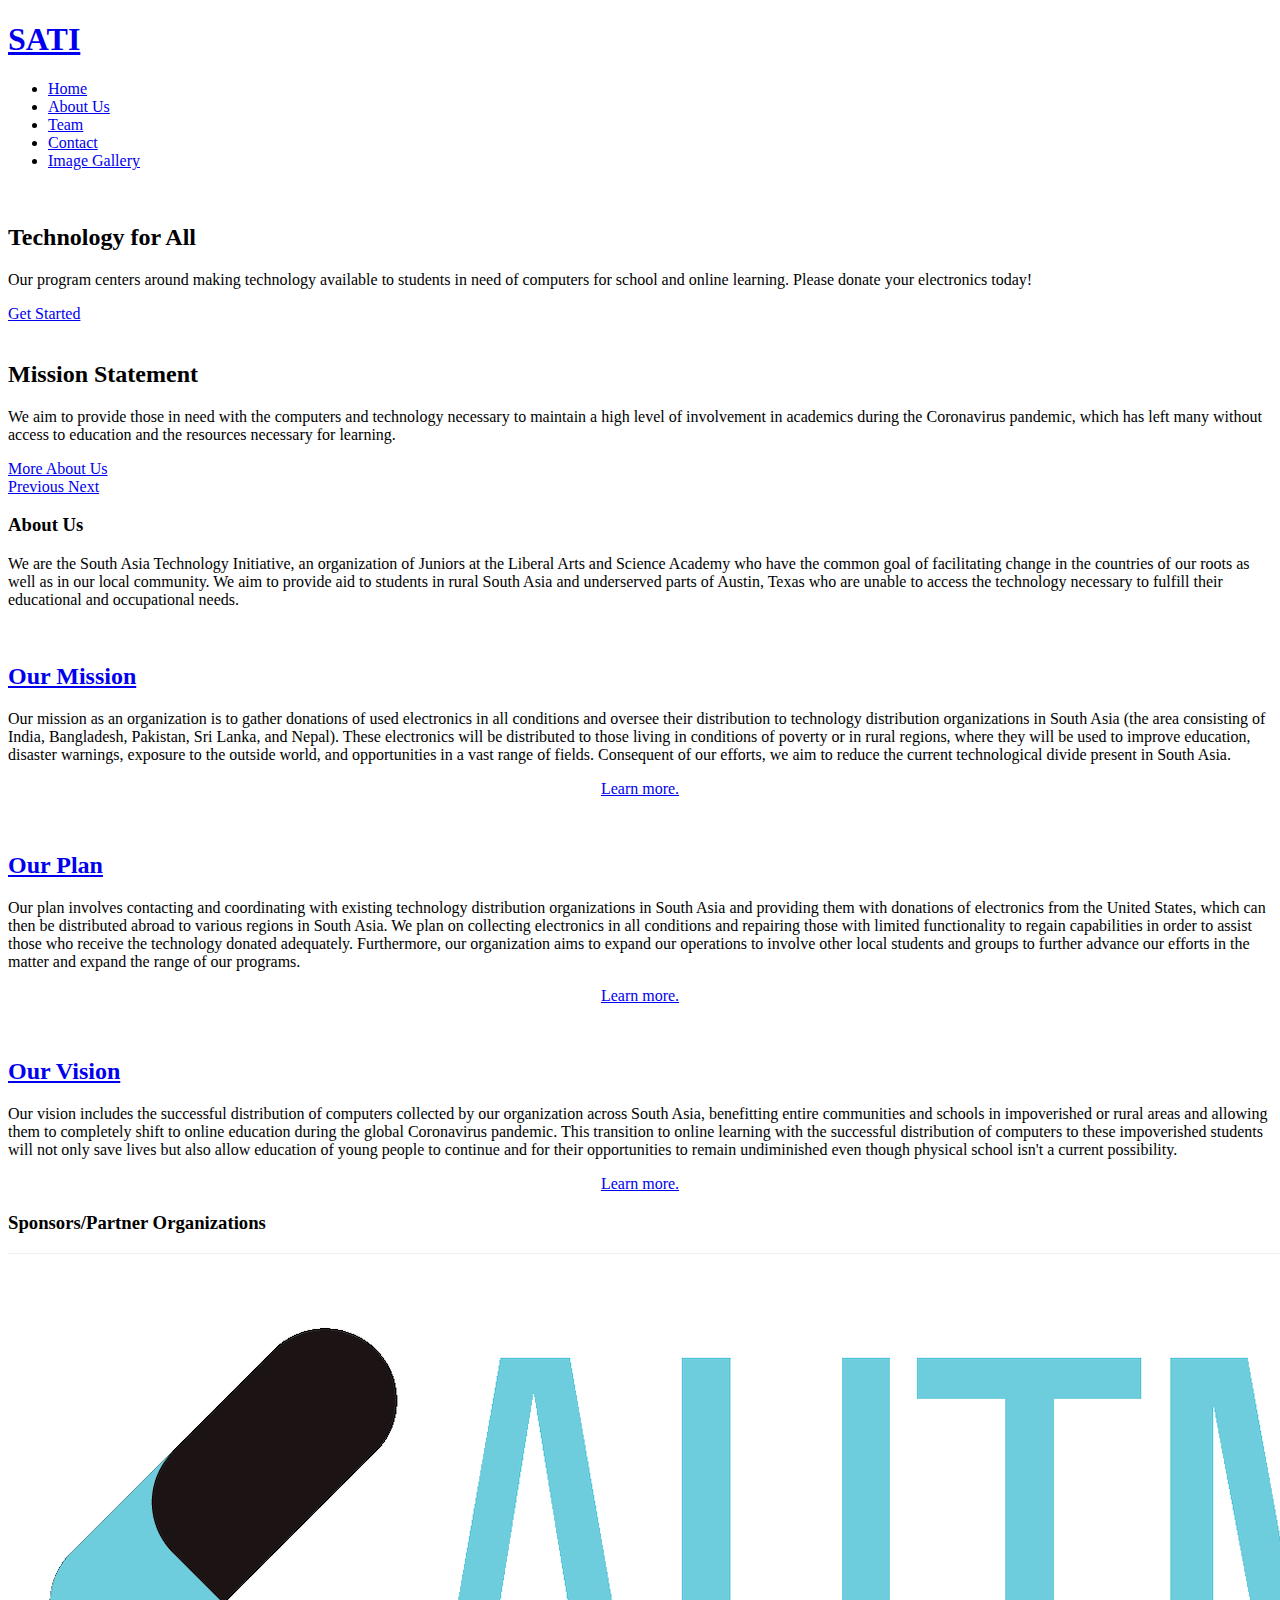
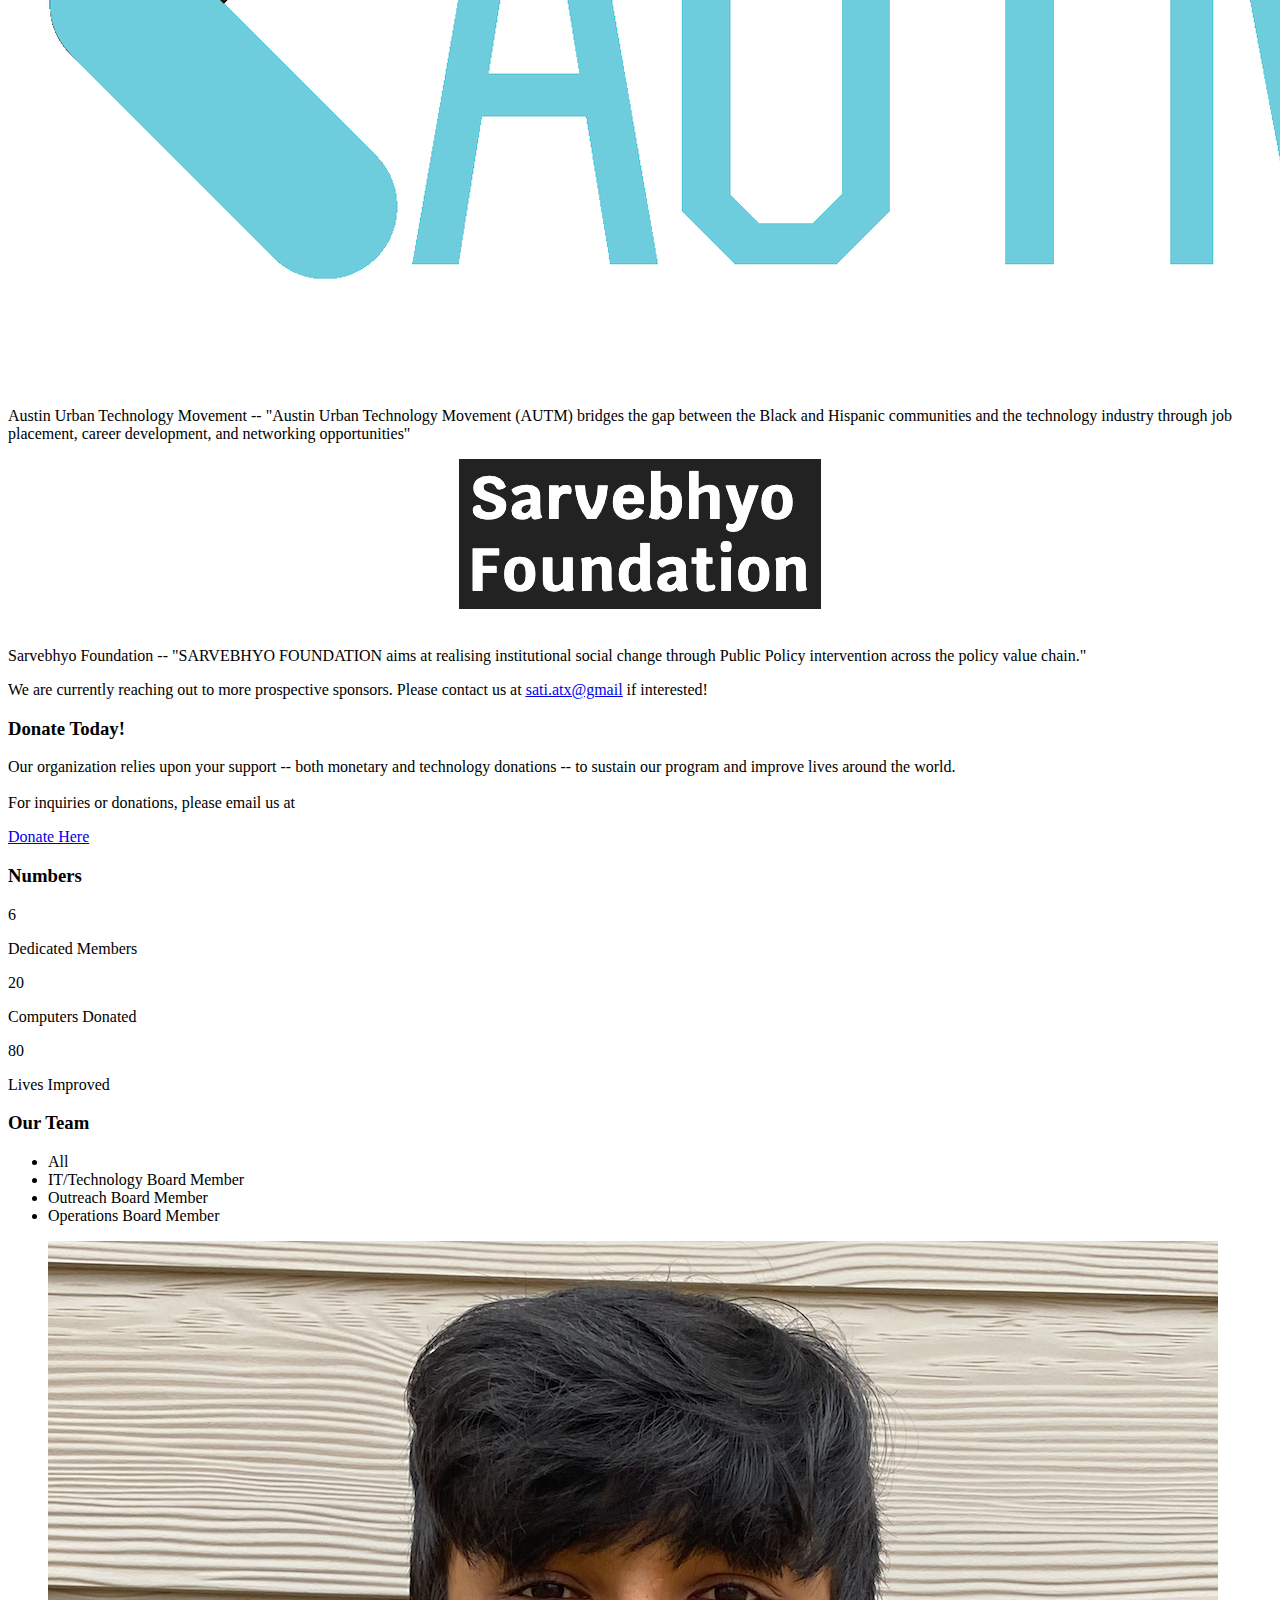
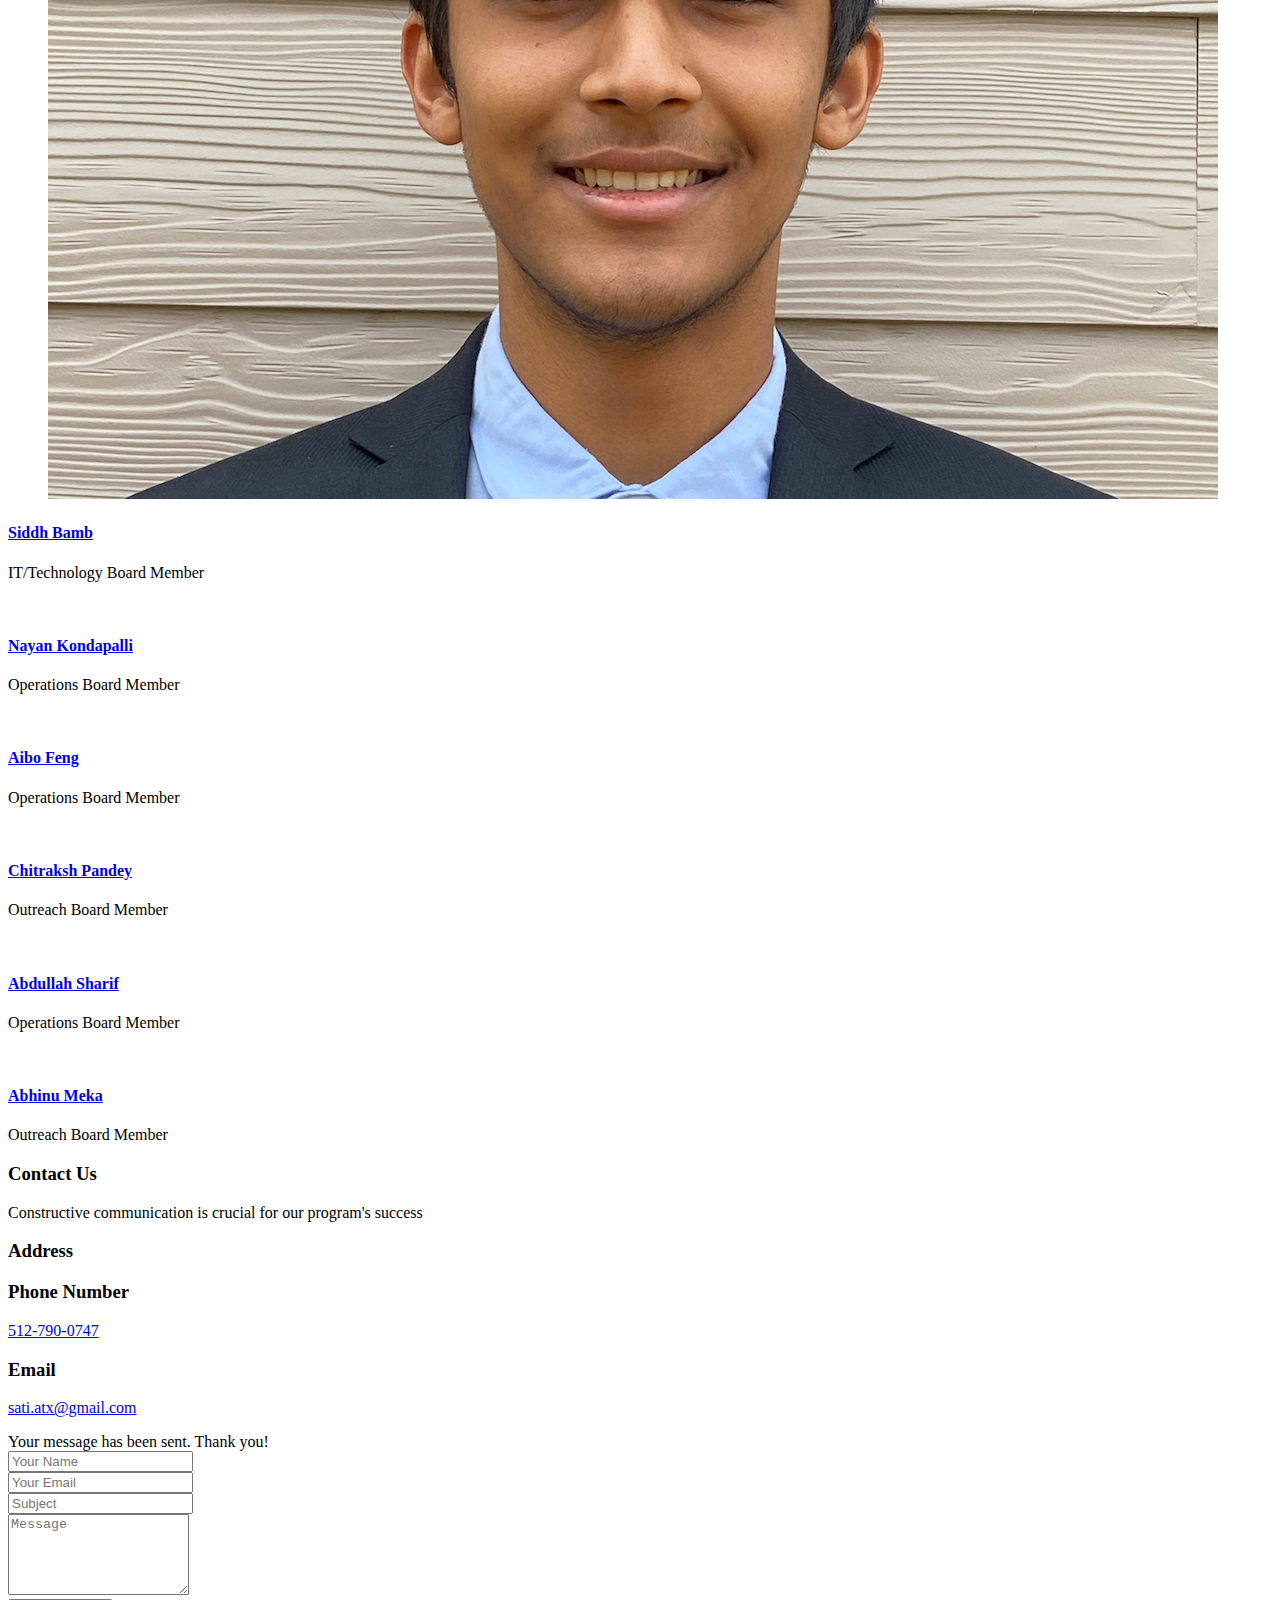
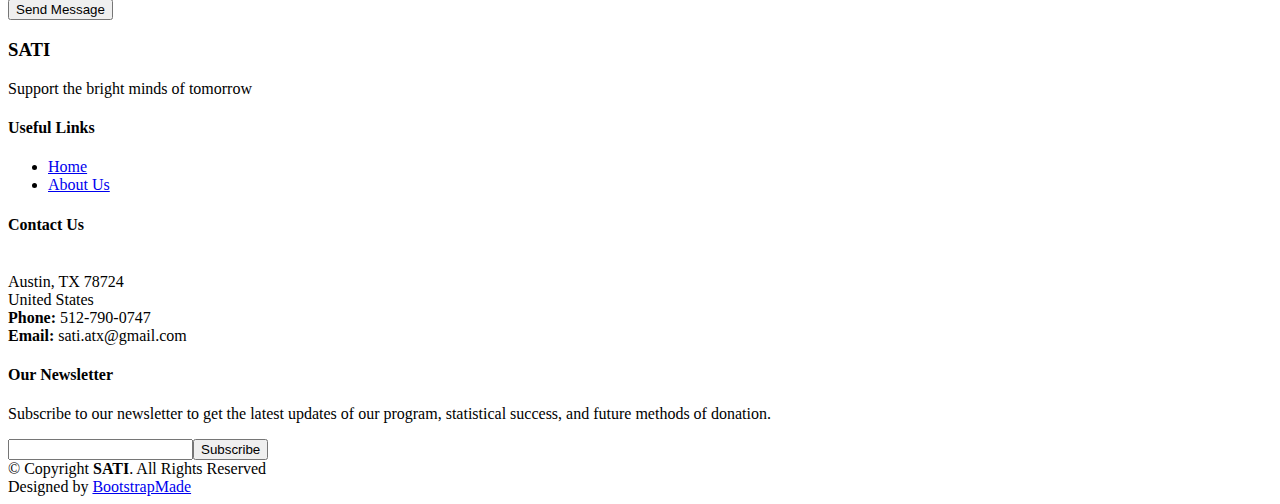
==== commit ad185227: "Update index.html" ====
--- a/index.html
+++ b/index.html
@@ -254,7 +254,7 @@
         <div class="row counters">
 
   				<div class="col-lg-4 col-6 text-center">
-            <span data-toggle="counter-up">5</span>
+            <span data-toggle="counter-up">6</span>
             <p>Dedicated Members</p>
   				</div>
 
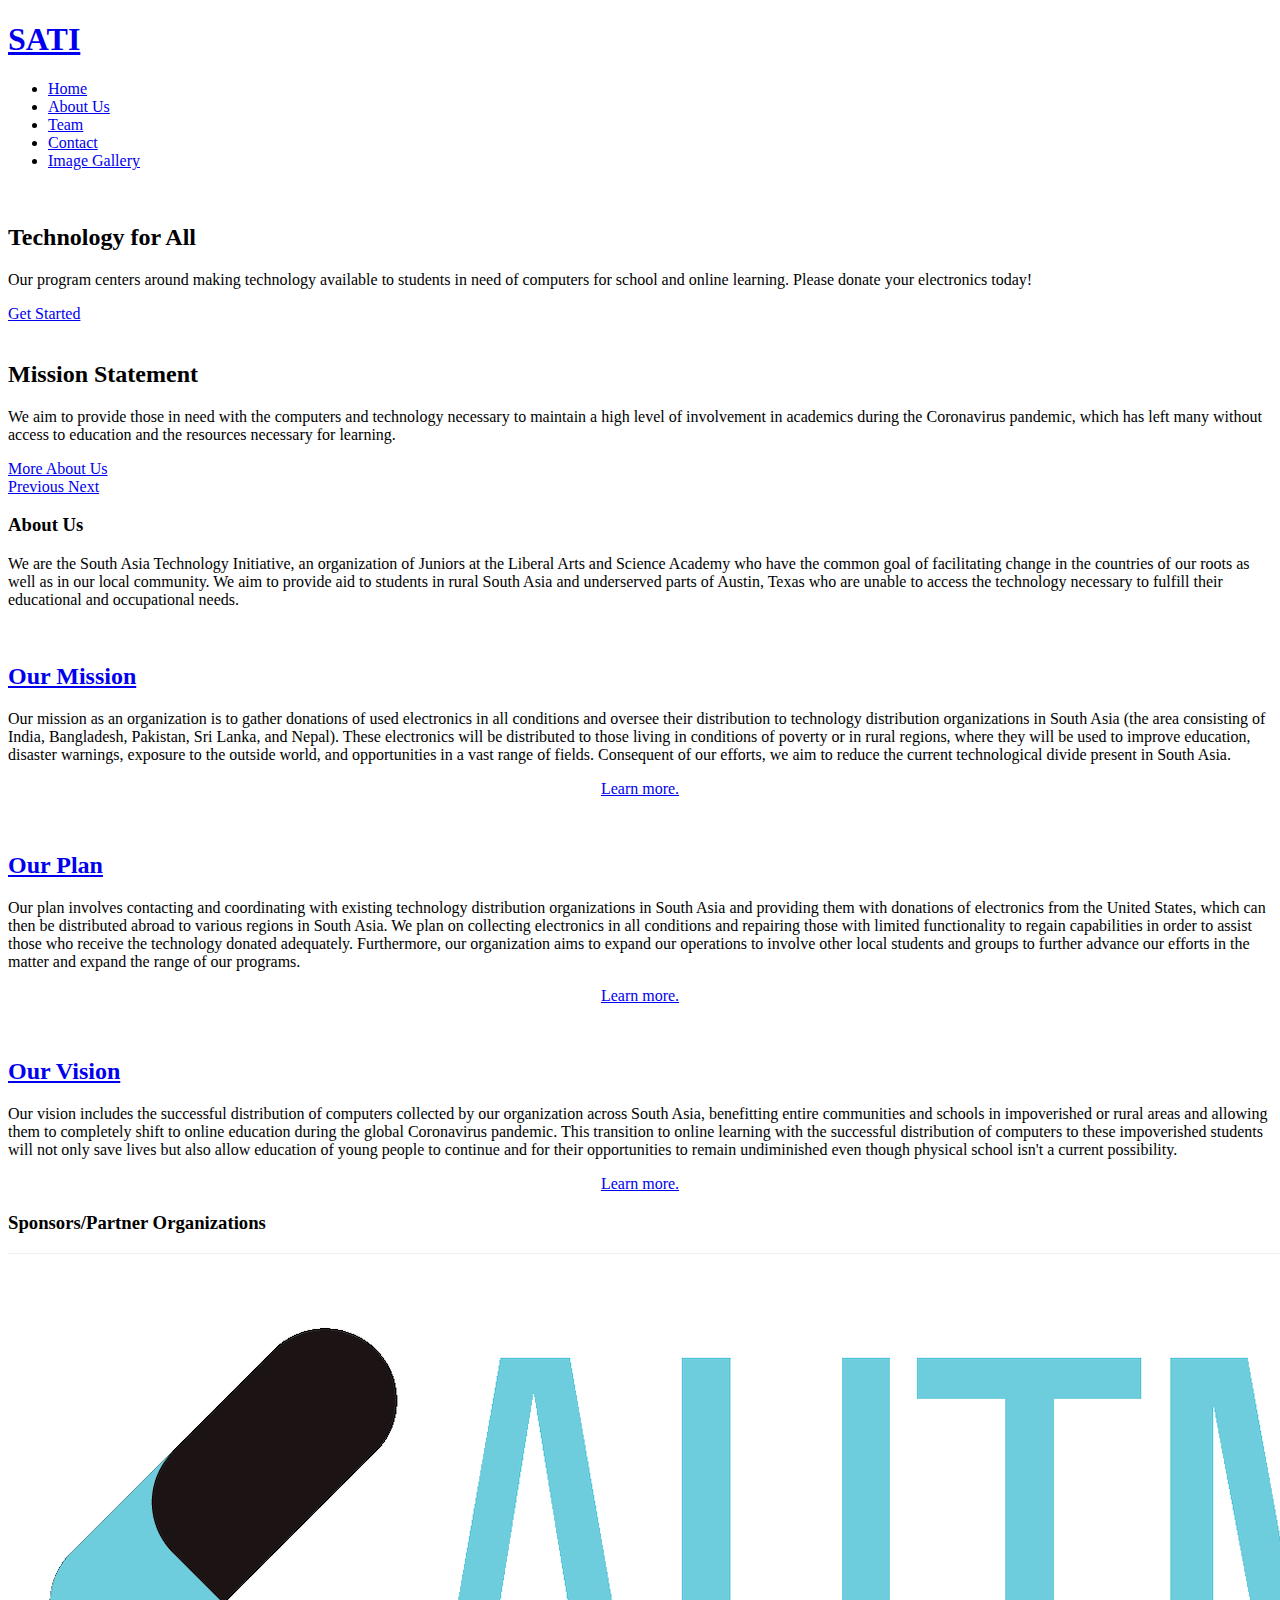
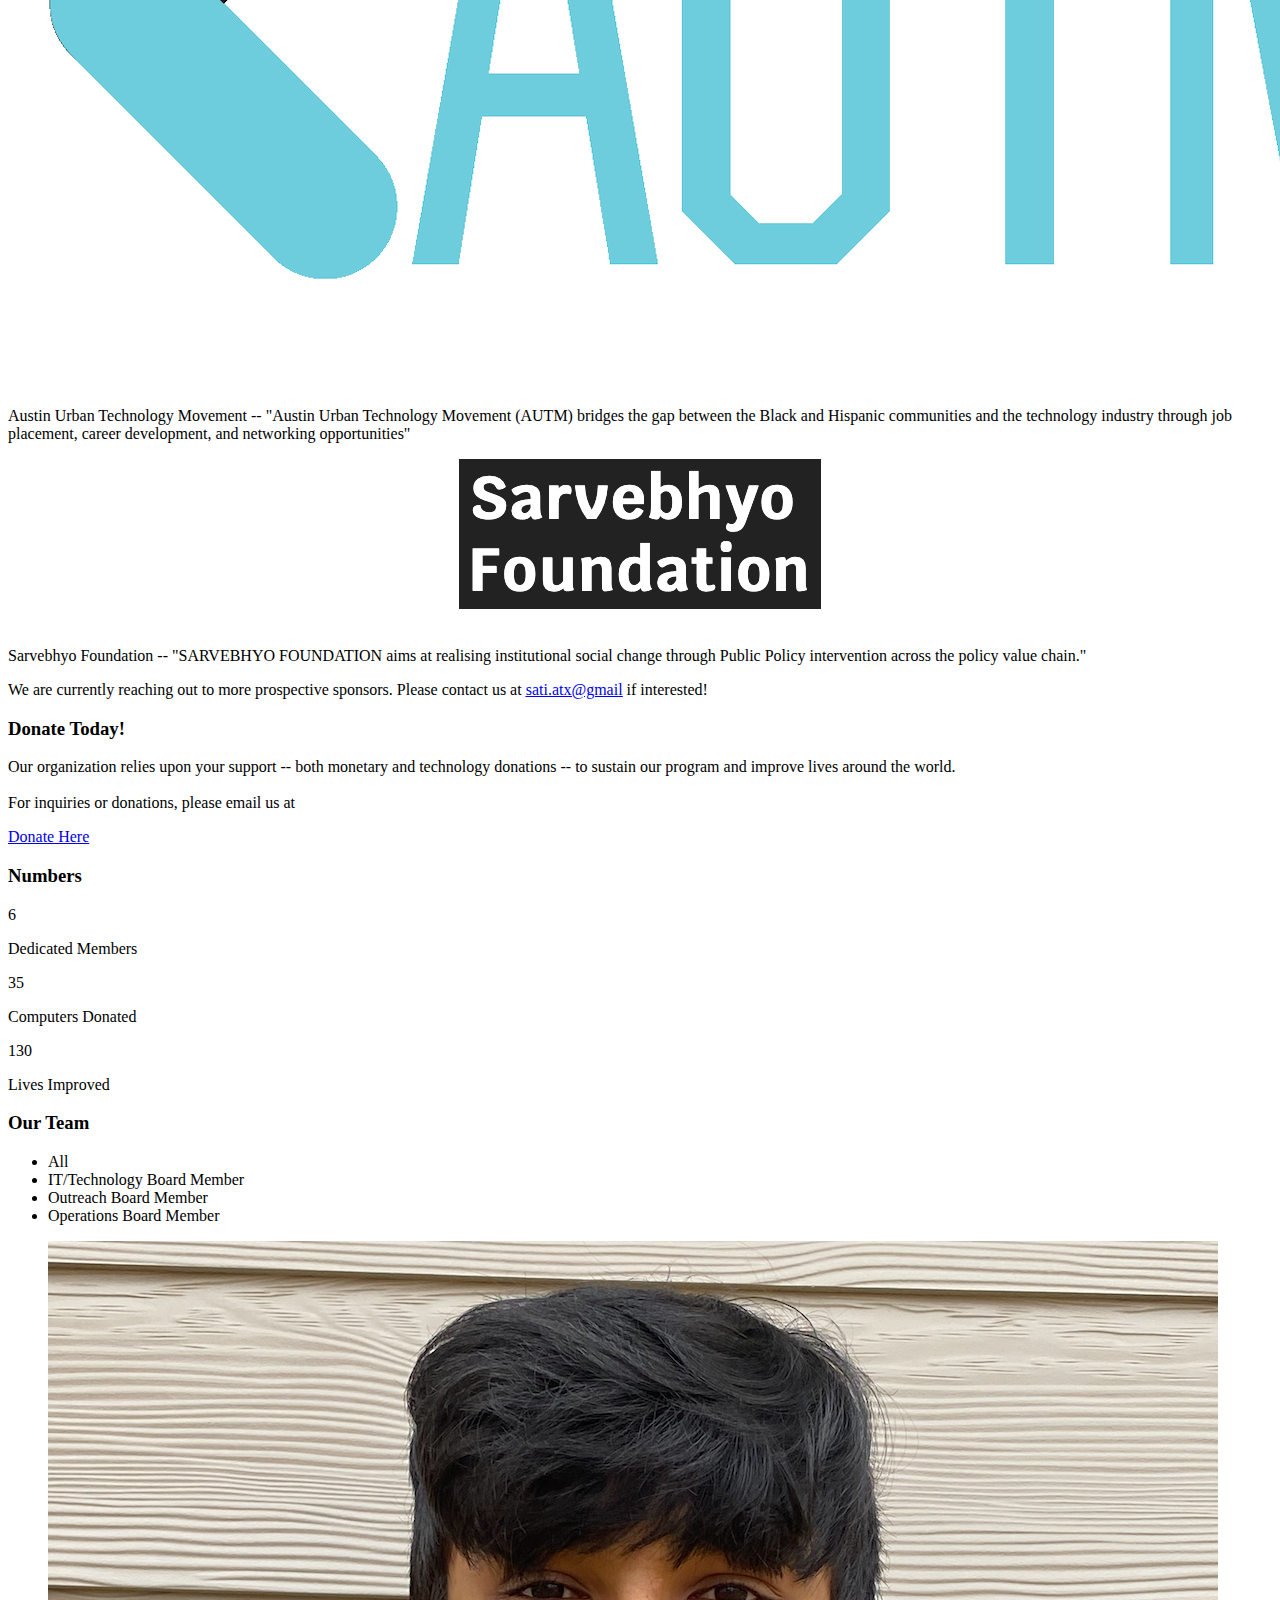
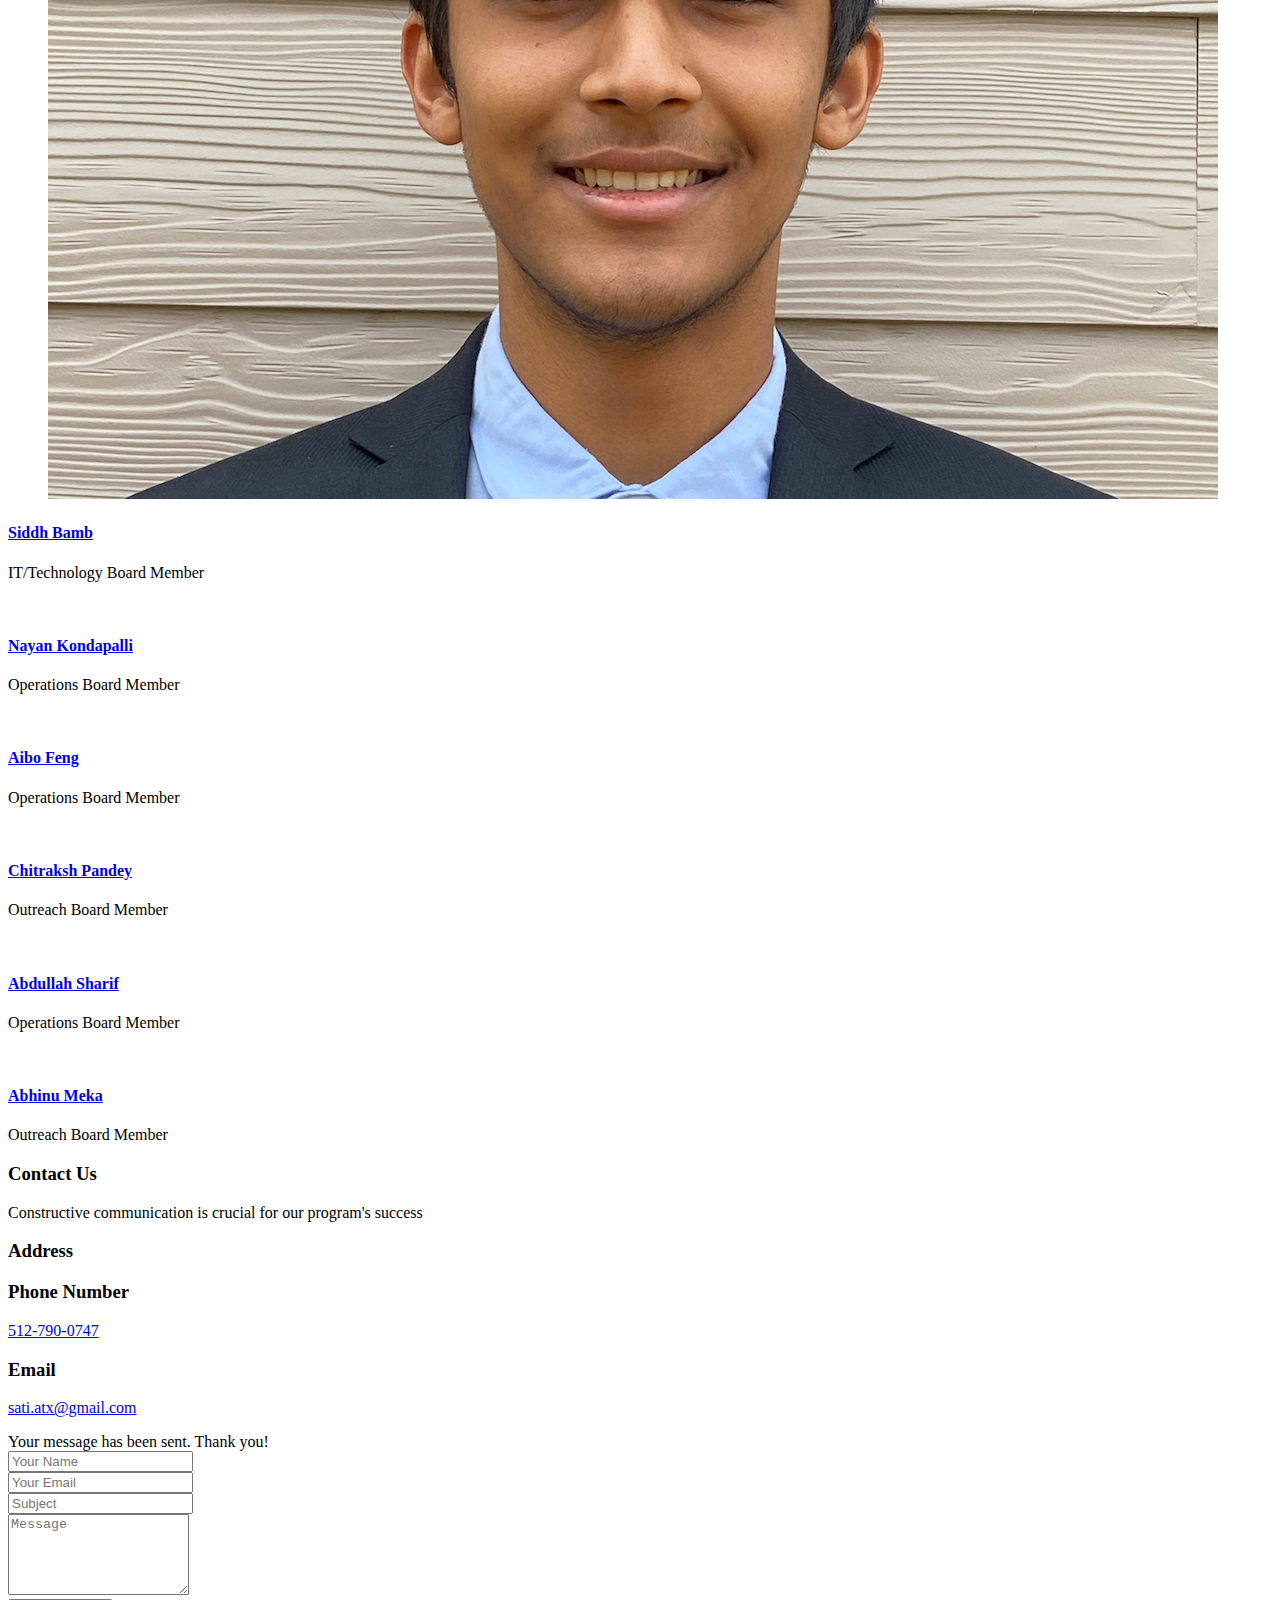
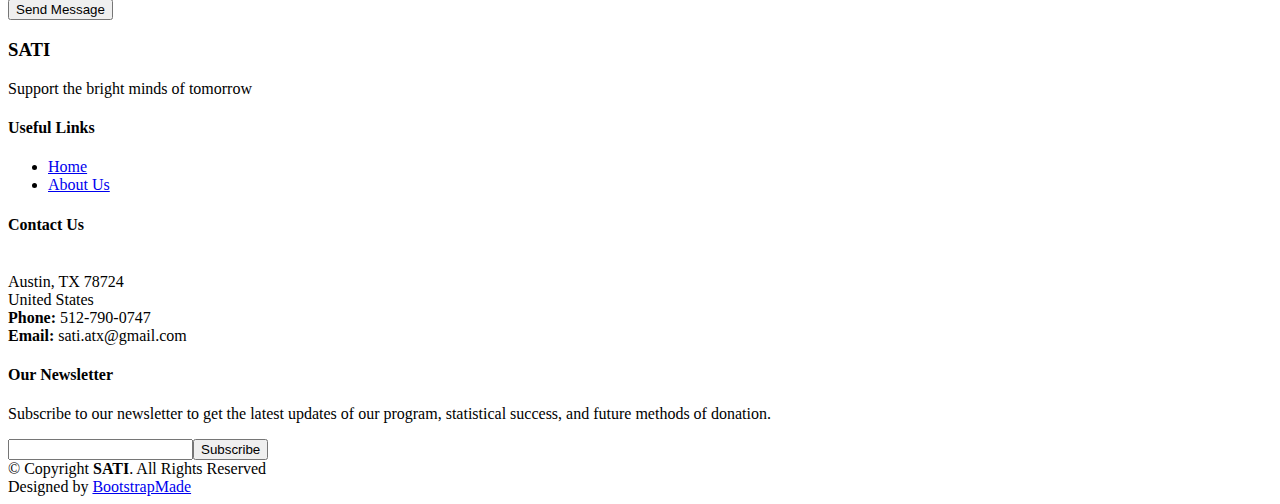
==== commit 0d9c7878: "Update index.html" ====
--- a/index.html
+++ b/index.html
@@ -259,12 +259,12 @@
   				</div>
 
           <div class="col-lg-4 col-6 text-center">
-            <span data-toggle="counter-up">20</span>
+            <span data-toggle="counter-up">35</span>
             <p>Computers Donated</p>
   				</div>
 
           <div class="col-lg-4 col-6 text-center">
-            <span data-toggle="counter-up">80</span>
+            <span data-toggle="counter-up">130</span>
             <p>Lives Improved</p>
   				</div>
 
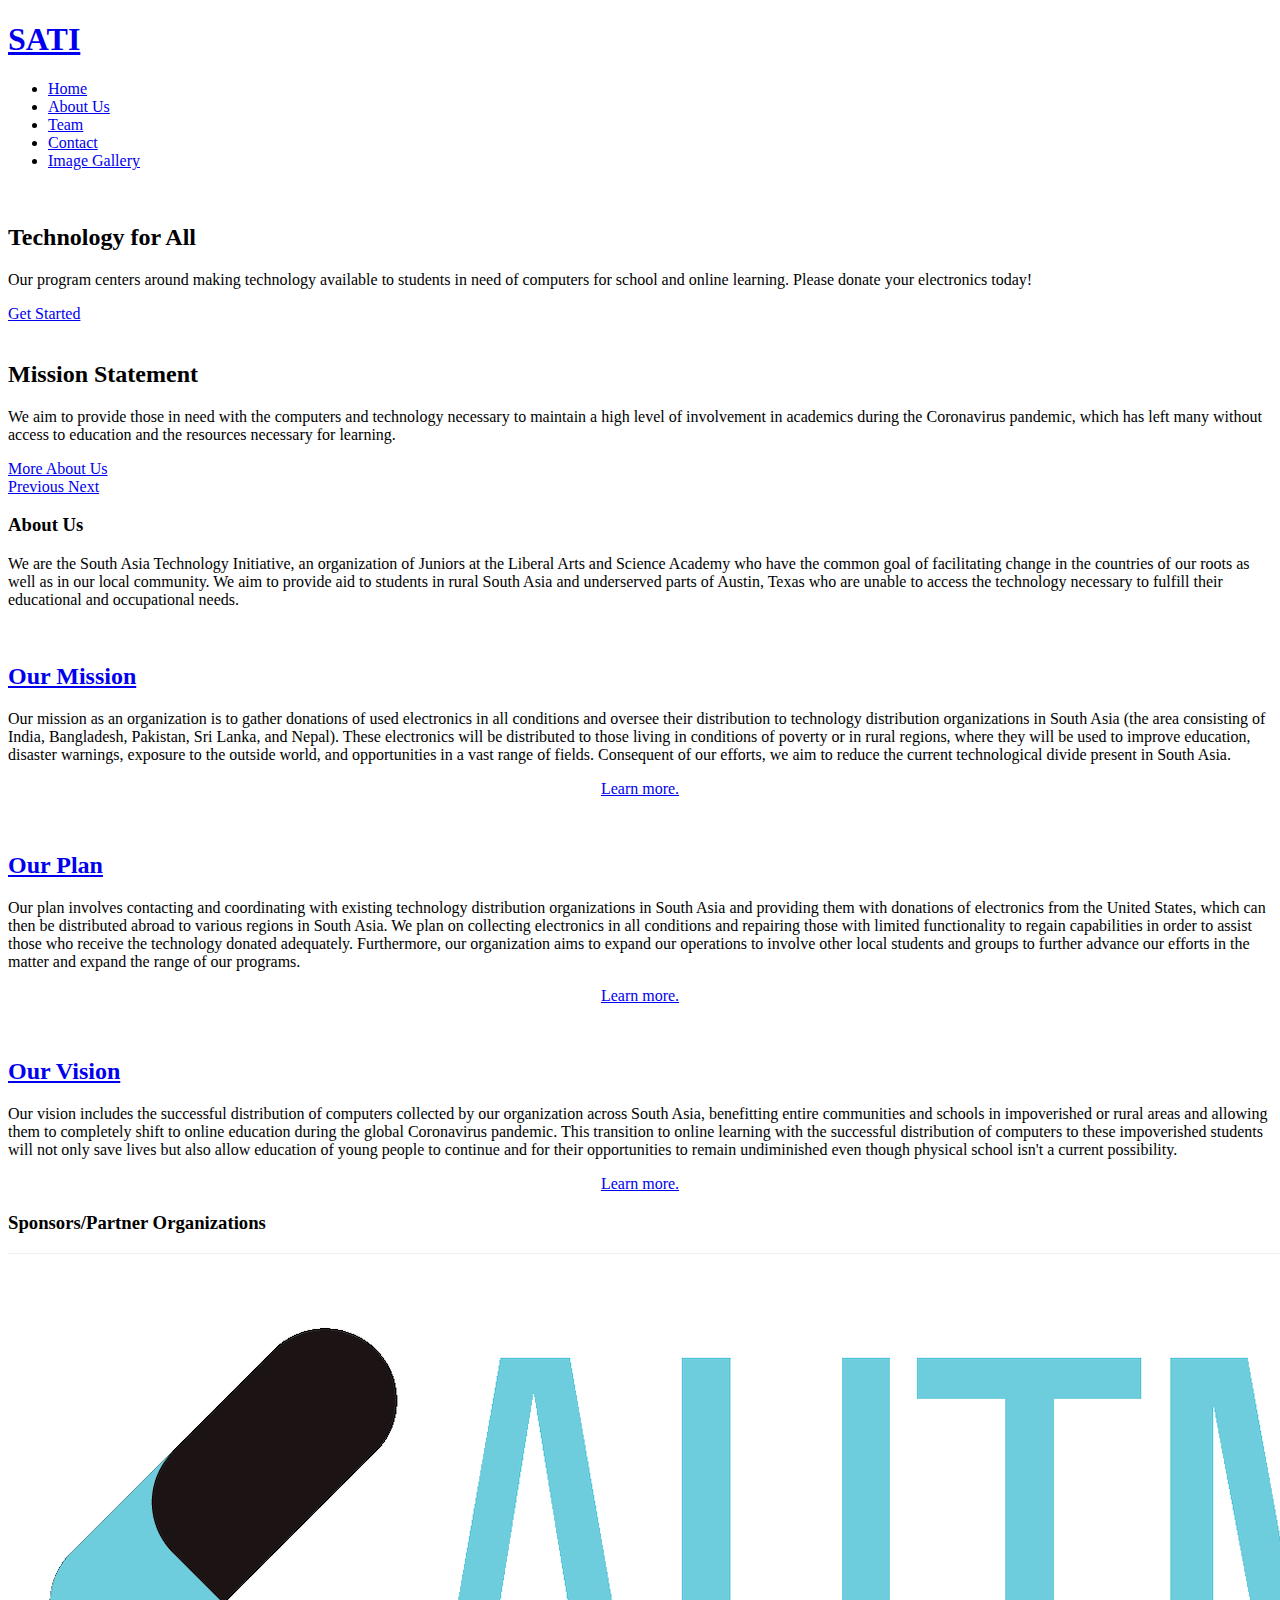
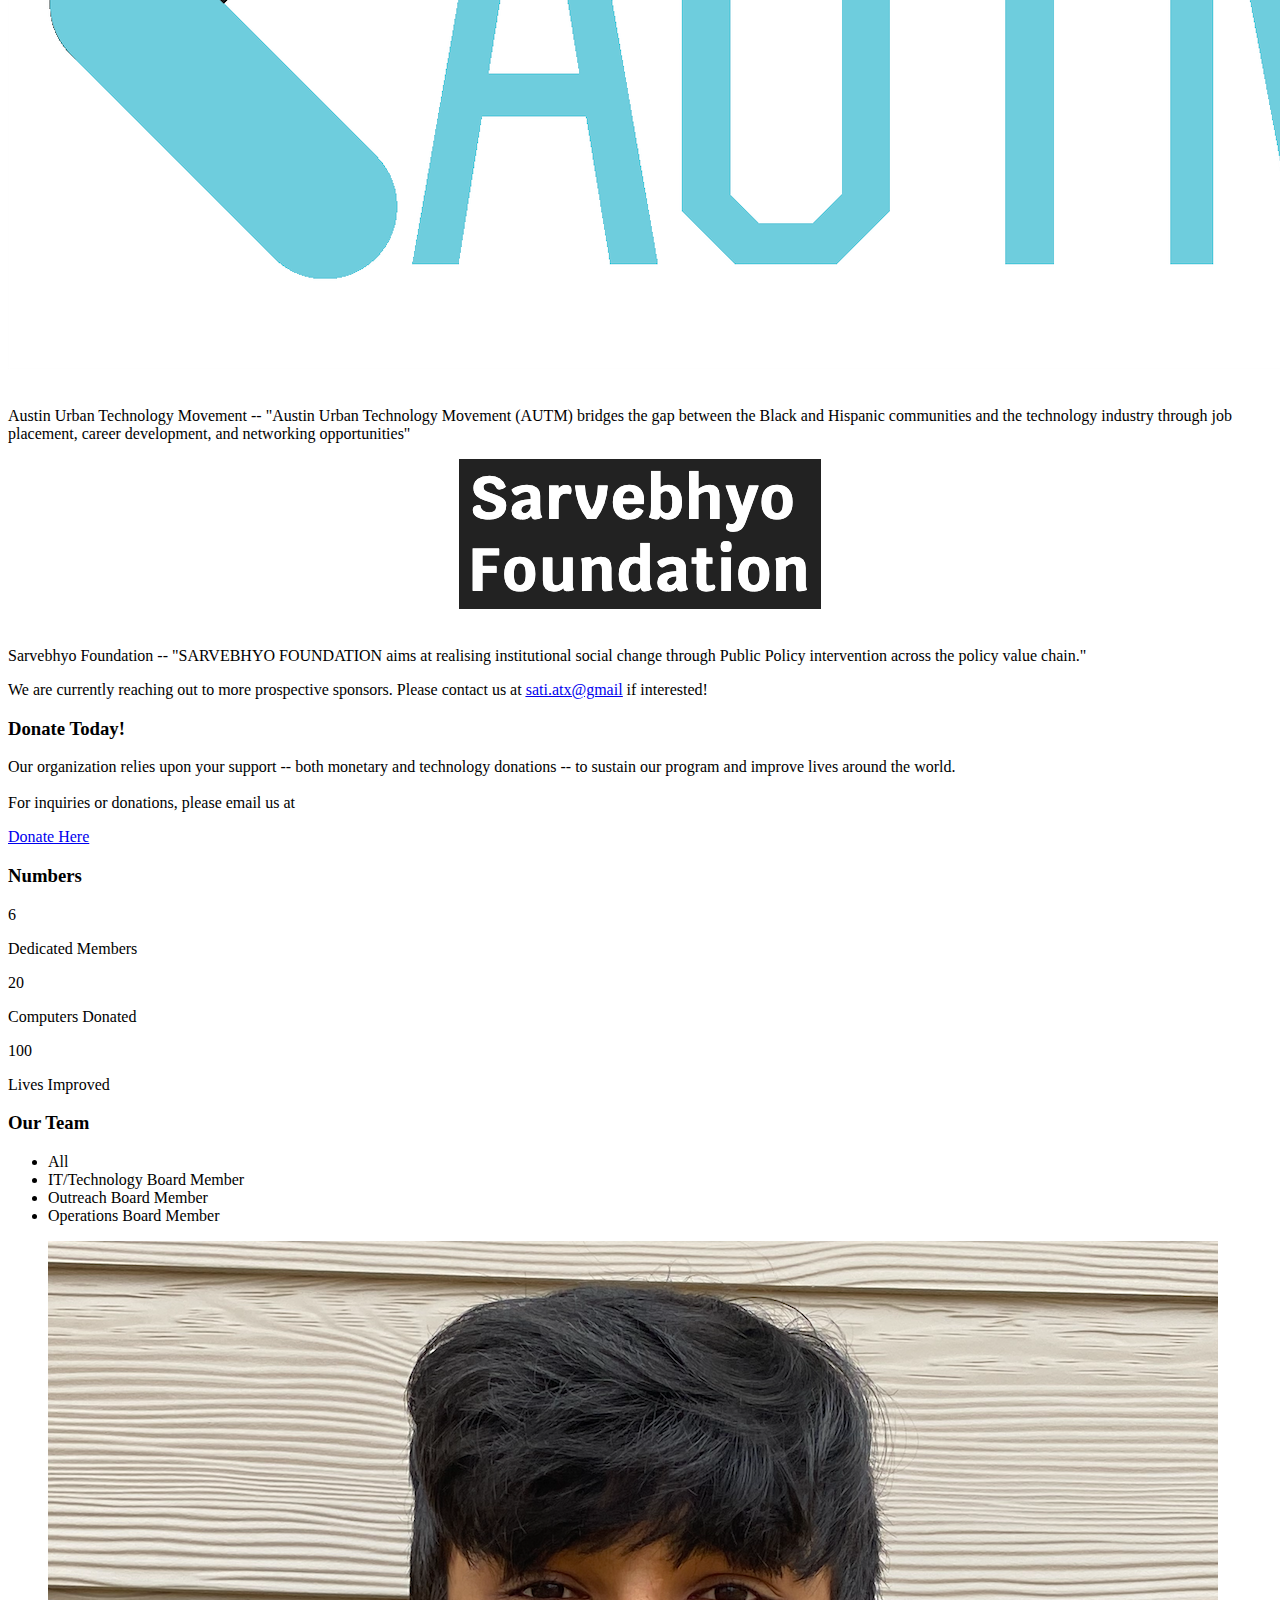
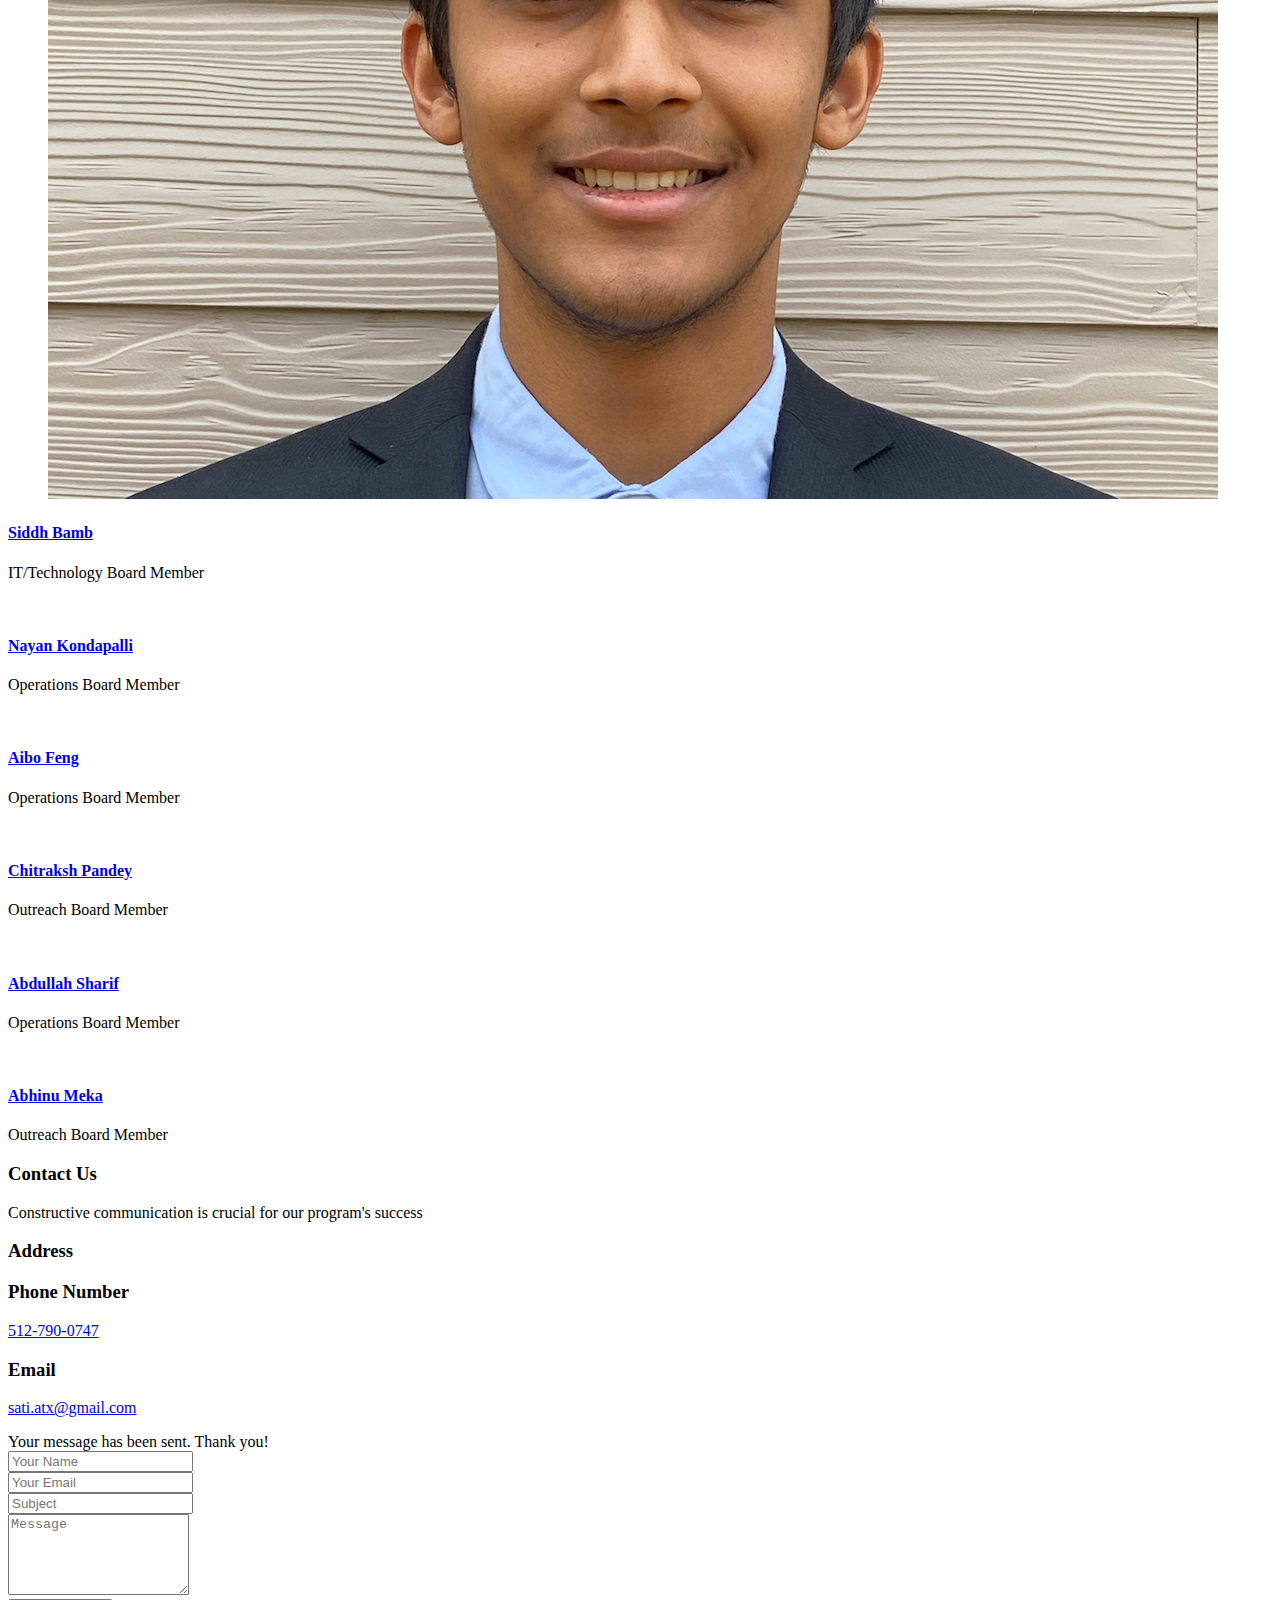
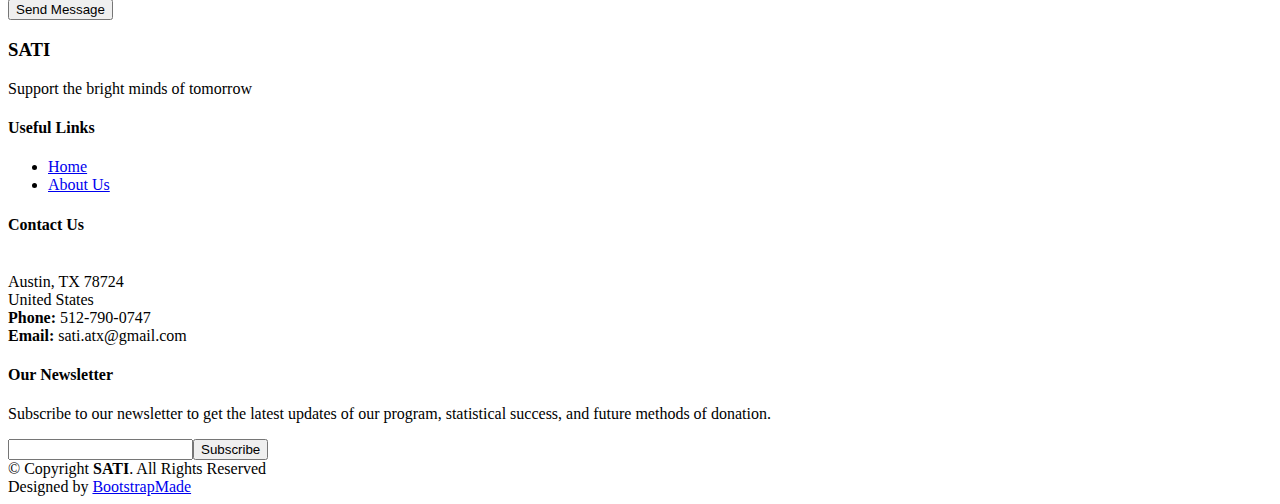
==== commit 51b60cf1: "Update index.html" ====
--- a/index.html
+++ b/index.html
@@ -259,12 +259,12 @@
   				</div>
 
           <div class="col-lg-4 col-6 text-center">
-            <span data-toggle="counter-up">35</span>
+            <span data-toggle="counter-up">20</span>
             <p>Computers Donated</p>
   				</div>
 
           <div class="col-lg-4 col-6 text-center">
-            <span data-toggle="counter-up">130</span>
+            <span data-toggle="counter-up">100</span>
             <p>Lives Improved</p>
   				</div>
 
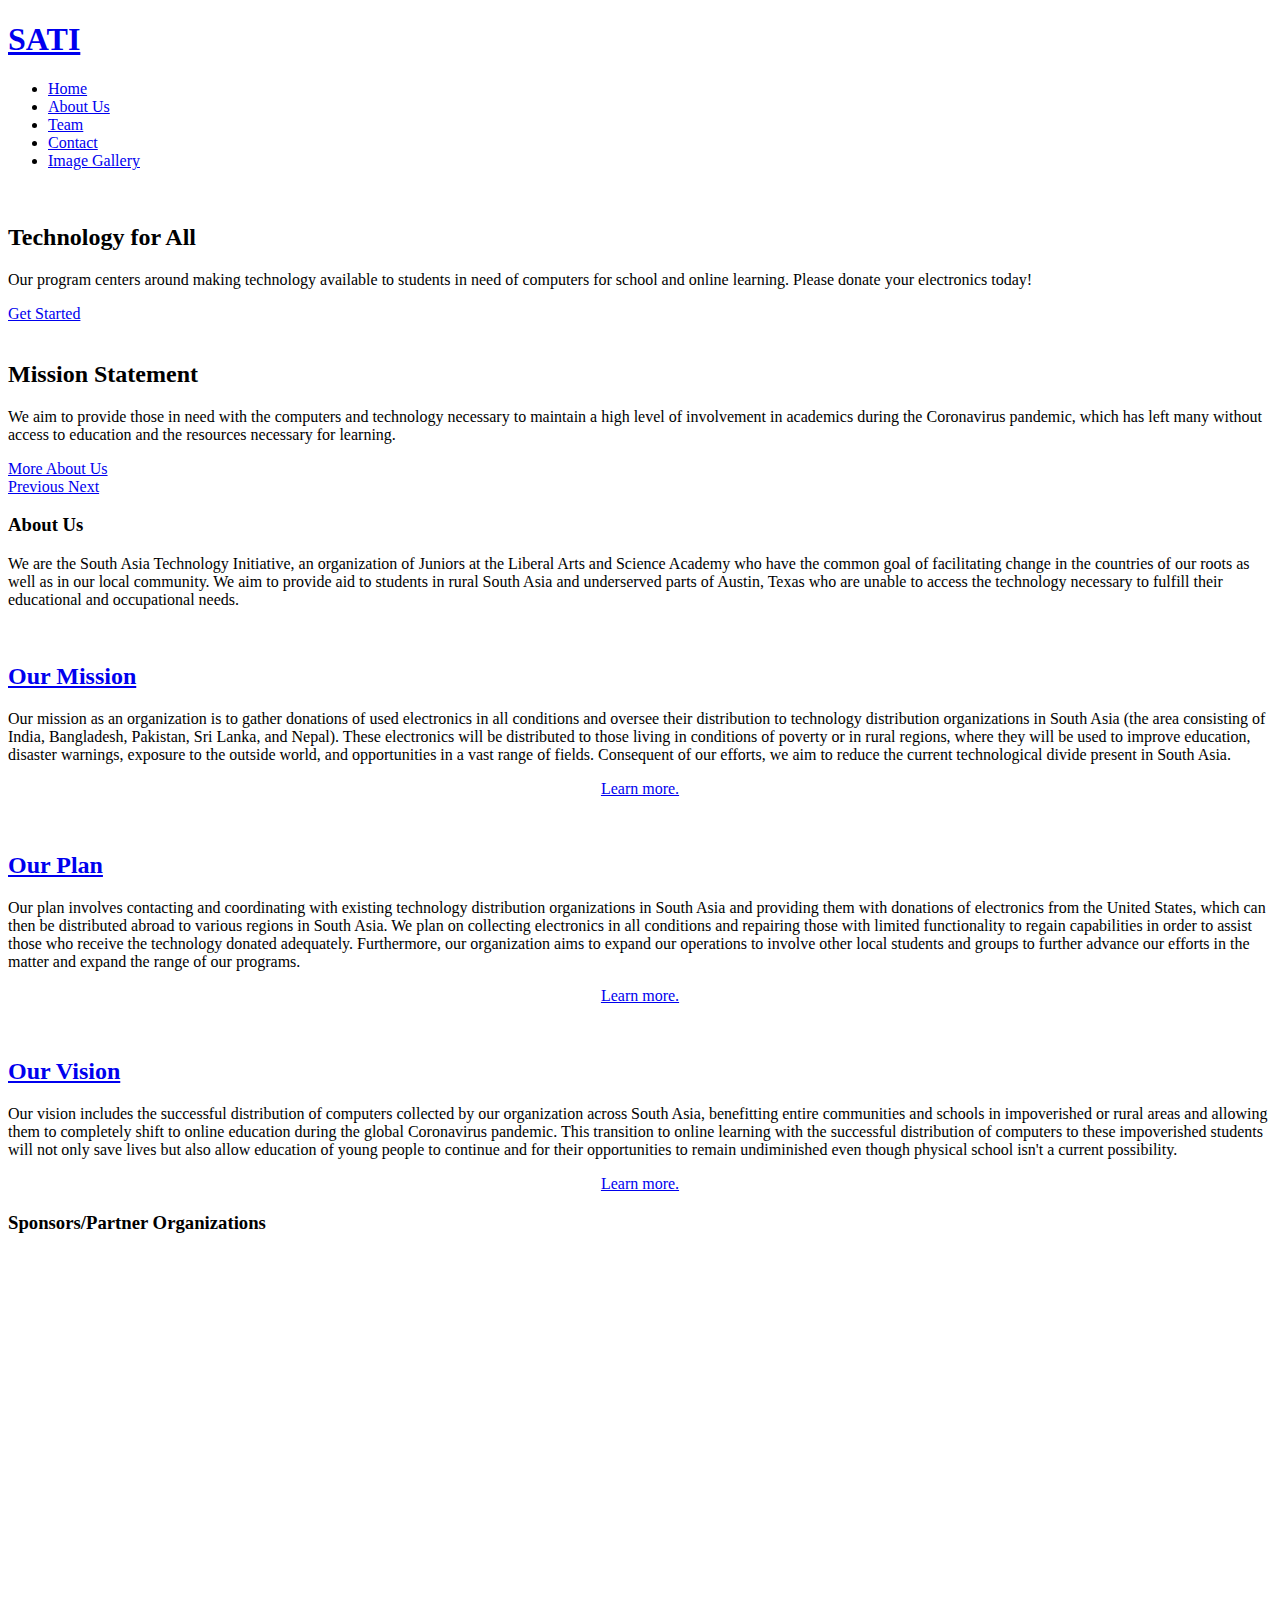
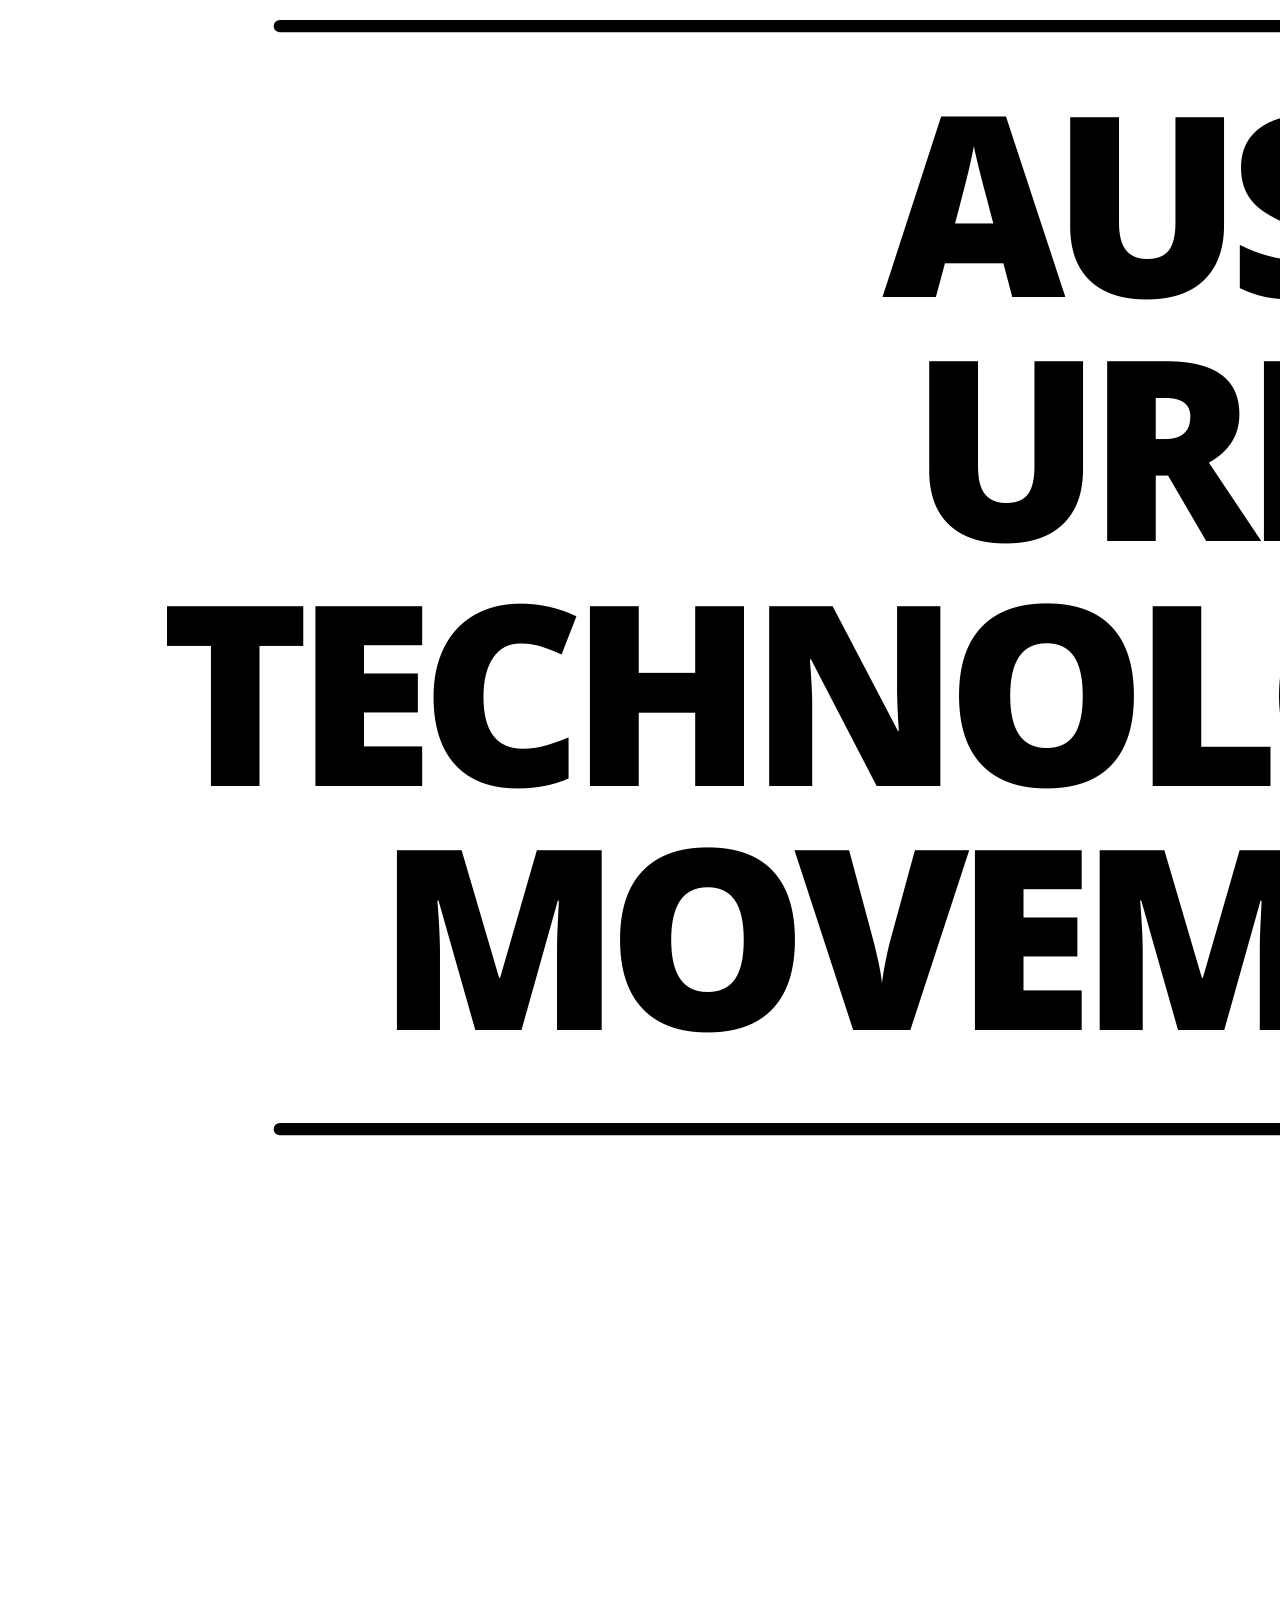
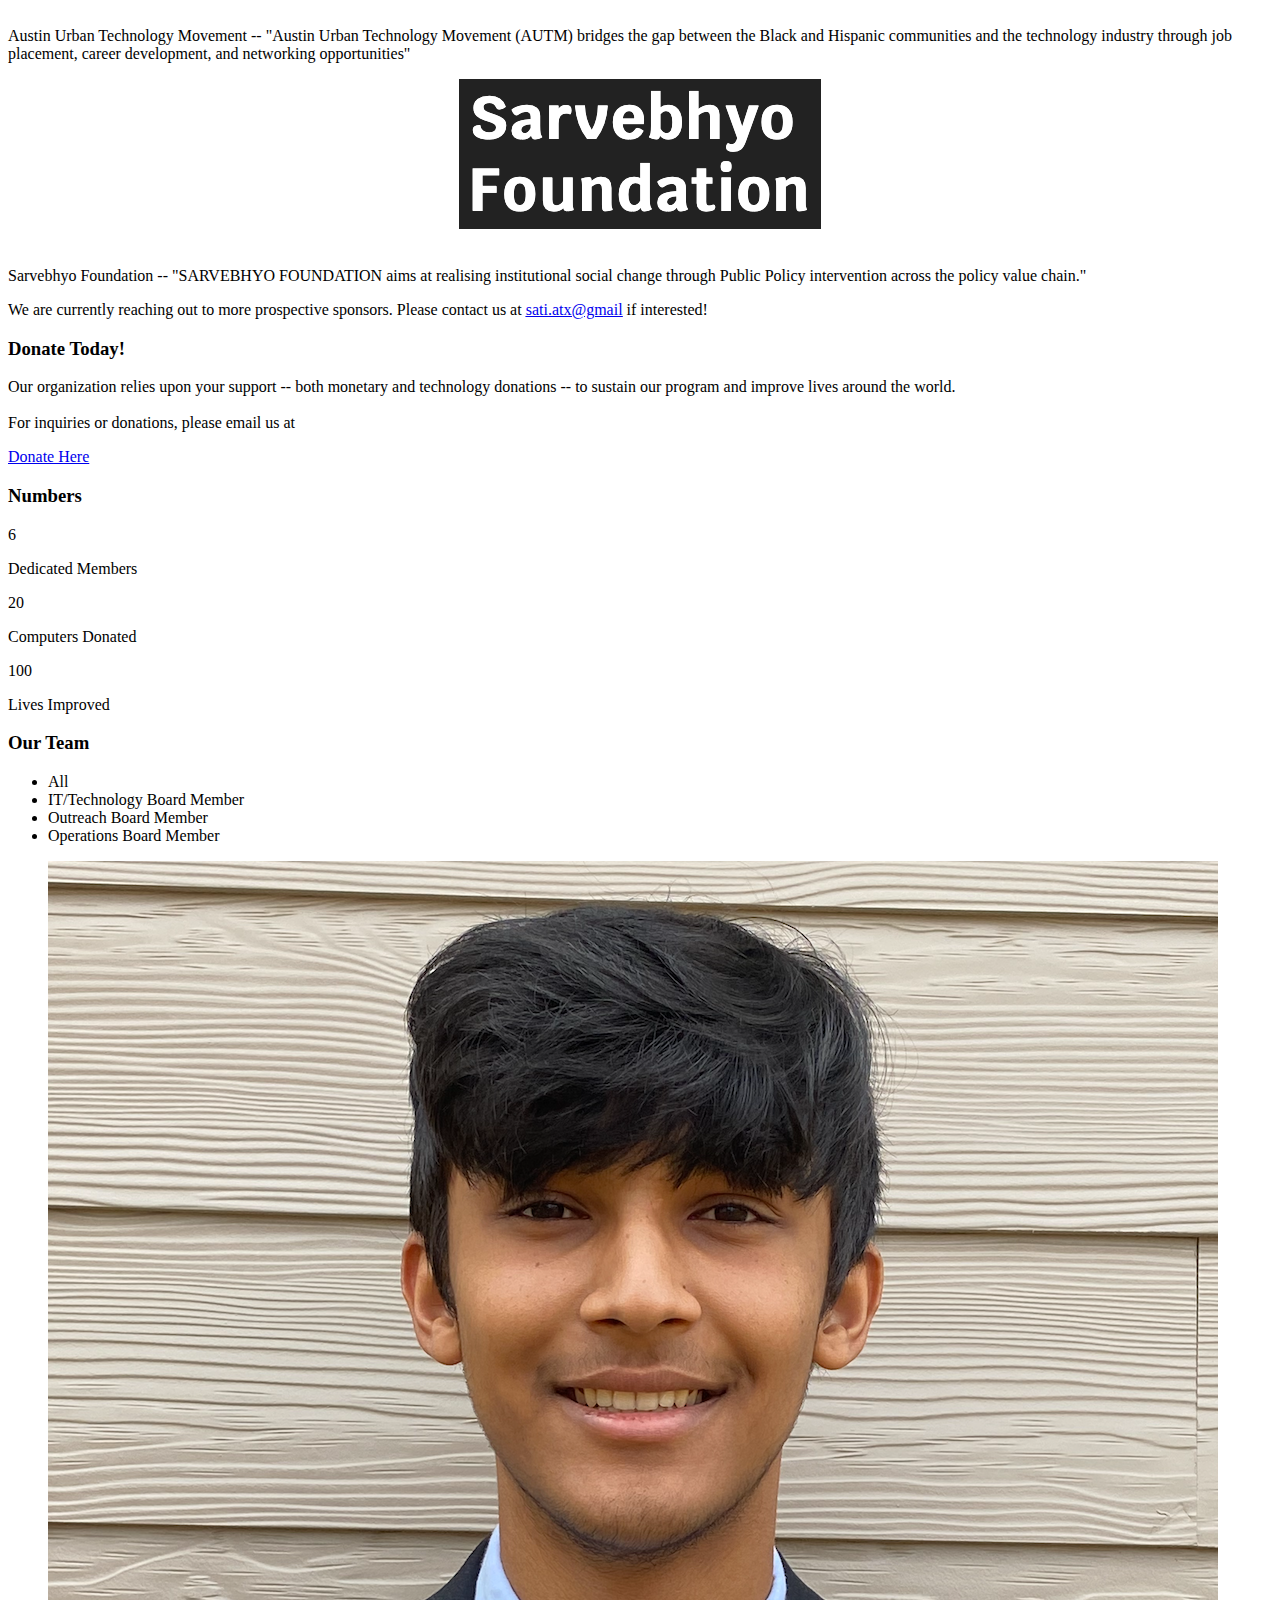
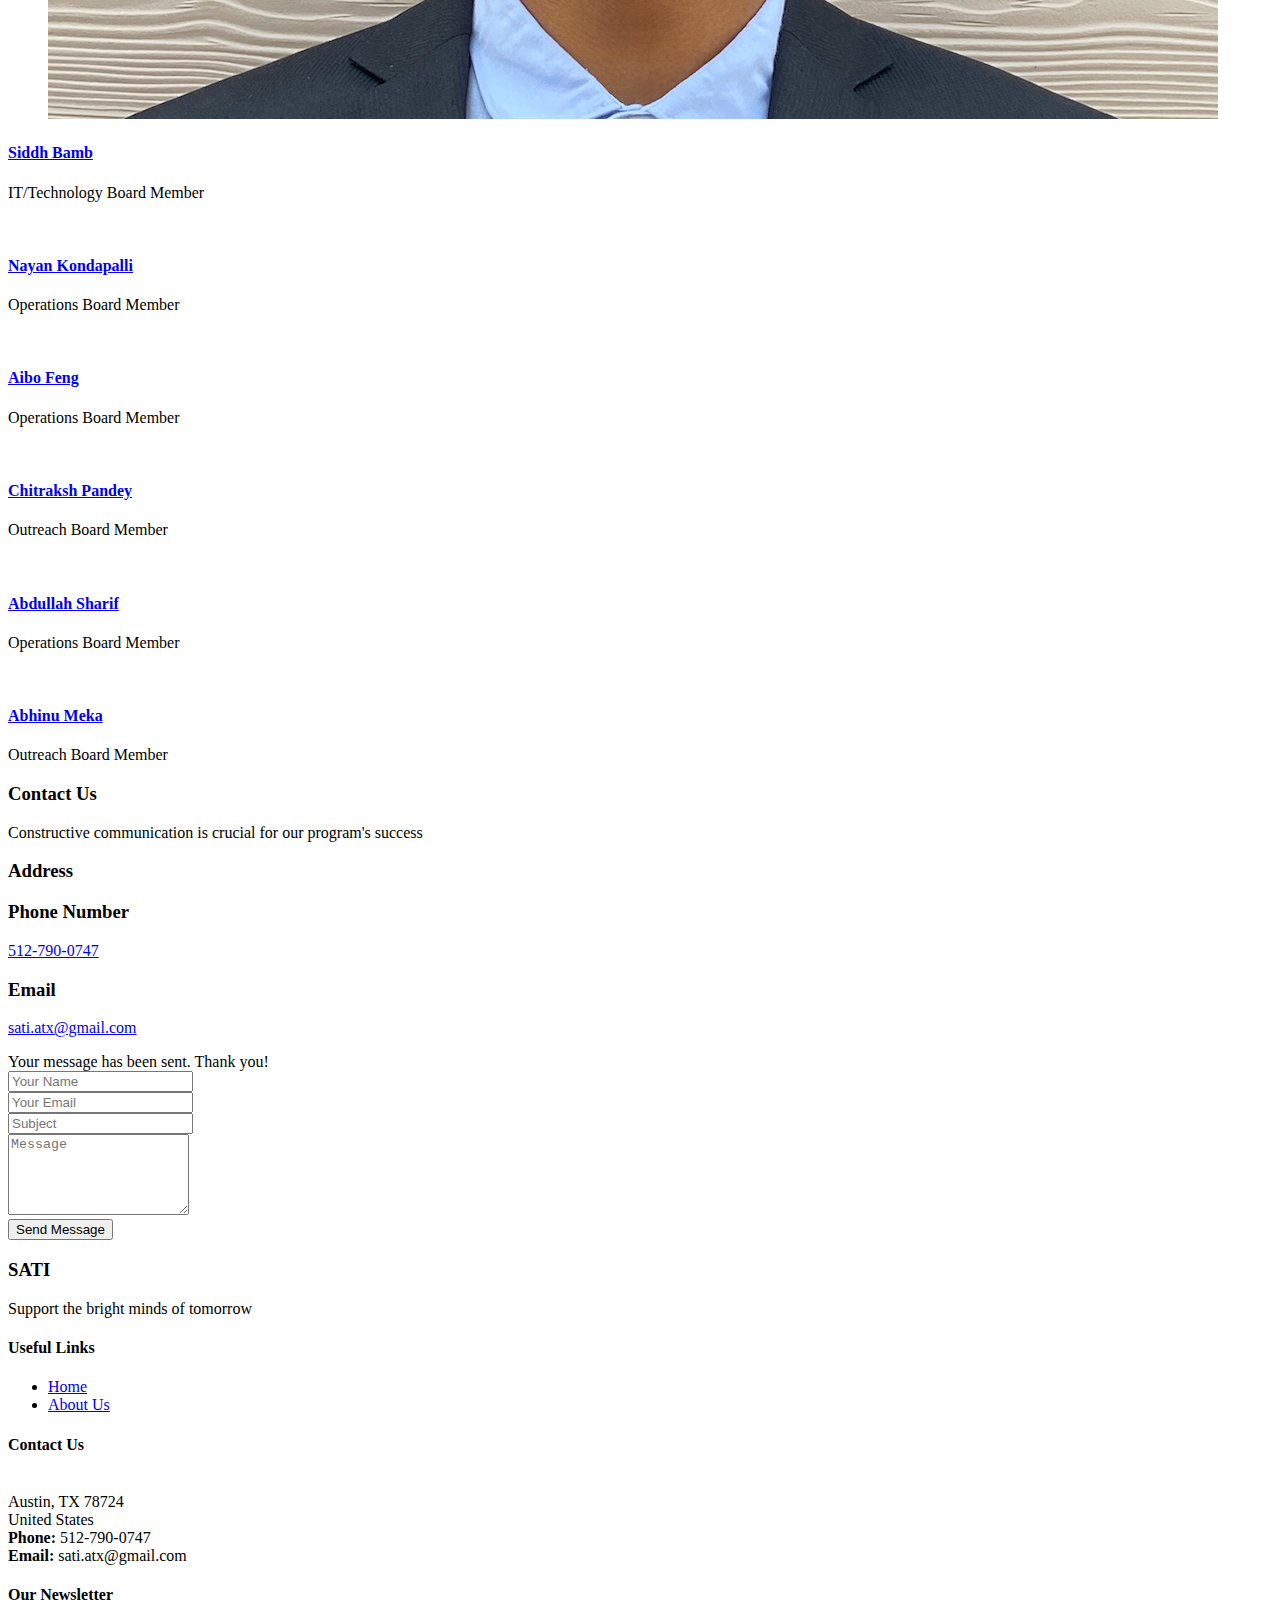
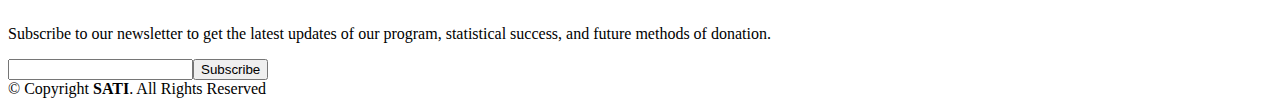
==== commit c7b81f18: "Update index.html" ====
--- a/index.html
+++ b/index.html
@@ -619,9 +619,6 @@
     <div class="container">
       <div class="copyright">
         &copy; Copyright <strong>SATI</strong>. All Rights Reserved
-      </div>
-      <div class="credits">
-        Designed by <a href="https://bootstrapmade.com/">BootstrapMade</a>
       </div>
     </div>
   </footer><!-- #footer -->
